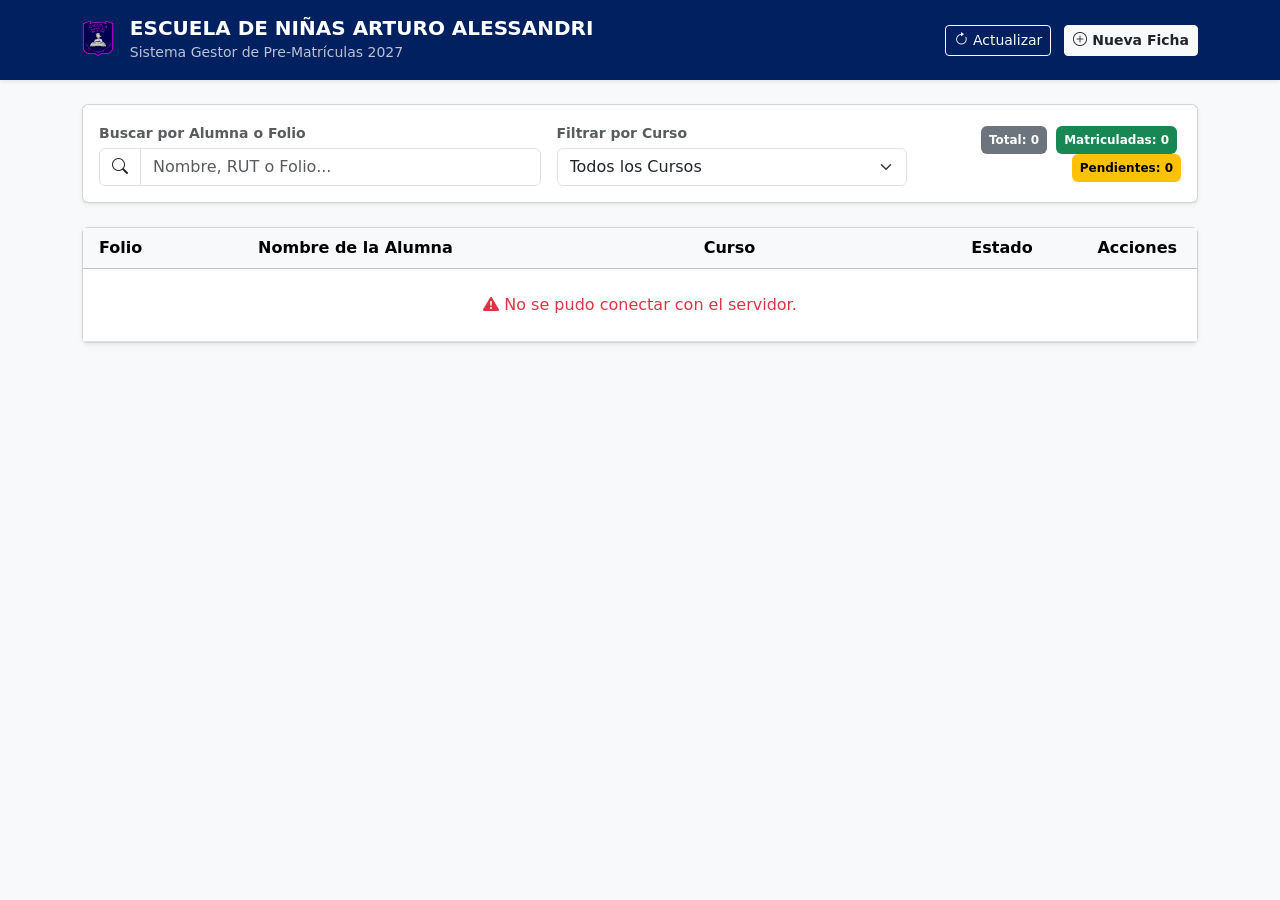
==== src/main/resources/static/editar-matricula.html @ c9eecf64 "feat: subir todo el codigo fuente java" ====
<!DOCTYPE html>
<html lang="es">

<head>
    <meta charset="UTF-8">
    <title>Editar Ficha de Matrícula</title>
    <link href="https://cdn.jsdelivr.net/npm/bootstrap@5.3.0/dist/css/bootstrap.min.css" rel="stylesheet">
    
</head>

<body class="bg-light py-4">
    <div class="container" style="max-width: 900px;">
        <div class="d-flex justify-content-between align-items-center mb-4">
            <h2>Editar Ficha - Folio <span id="txtFolio" class="text-primary">---</span></h2>
            <a href="admin.html" class="btn btn-outline-secondary">Volver al Panel</a>
        </div>

        <form id="formEditar" class="card shadow-sm p-4">
            <!-- SECCIÓN 1: DATOS DE LA ESTUDIANTE -->
            <div class="card mb-4">
                <div class="card-header">1. Datos de la Estudiante</div>
                <div class="card-body row g-3">
                    <div class="col-md-4">
                        <label class="form-label">Curso al que Postula/Matricula *</label>
                        <select class="form-select" id="cursoActual" required>
                            <option value="">Seleccione un curso</option>
                            <option value="PRE-KINDER A">PRE-KINDER A</option>
                            <option value="PRE-KINDER B">PRE-KINDER B</option>
                            <option value="KINDER A">KINDER A</option>
                            <option value="KINDER B">KINDER B</option>
                            <option value="KINDER C">KINDER C</option>
                            <option value="KINDER D">KINDER D</option>
                            <option value="1°A">1°A</option>
                            <option value="1°B">1°B</option>
                            <option value="1°C">1°C</option>
                            <option value="2°A">2°A</option>
                            <option value="2°B">2°B</option>
                            <option value="2°C">2°C</option>
                            <option value="3°A">3°A</option>
                            <option value="3°B">3°B</option>
                            <option value="3°C">3°C</option>
                            <option value="4°A">4°A</option>
                            <option value="4°B">4°B</option>
                            <option value="4°C">4°C</option>
                            <option value="5°A">5°A</option>
                            <option value="5°B">5°B</option>
                            <option value="5°C">5°C</option>
                            <option value="6°A">6°A</option>
                            <option value="6°B">6°B</option>
                            <option value="6°C">6°C</option>
                            <option value="7°A">7°A</option>
                            <option value="7°B">7°B</option>
                            <option value="7°C">7°C</option>
                            <option value="8°A">8°A</option>
                            <option value="8°B">8°B</option>
                            <option value="8°C">8°C</option>
                        </select>
                    </div>
                    <div class="col-md-4">
                        <label class="form-label">RUT / IPE Estudiante *</label>
                        <input type="text" class="form-control rut-input" id="alumnaRut" placeholder="12345678-9"
                            required>
                        <div class="invalid-feedback">RUT inválido.</div>
                    </div>
                    <div class="col-md-4">
                        <label class="form-label">Fecha de Nacimiento *</label>
                        <input type="date" class="form-control" id="alumnaFechaNac" required>
                    </div>
                    <div class="col-md-4">
                        <label class="form-label">Nombres *</label>
                        <input type="text" class="form-control text-uppercase" id="alumnaNombres" required>
                    </div>
                    <div class="col-md-4">
                        <label class="form-label">Apellido Paterno *</label>
                        <input type="text" class="form-control text-uppercase" id="alumnaApellidoP" required>
                    </div>
                    <div class="col-md-4">
                        <label class="form-label">Apellido Materno *</label>
                        <input type="text" class="form-control text-uppercase" id="alumnaApellidoM" required>
                    </div>
                    <div class="col-md-4">
                        <label class="form-label">Dirección (Calle, Número) *</label>
                        <input type="text" class="form-control text-uppercase" id="alumnaDireccion" required>
                    </div>
                    <div class="col-md-4">
                        <label class="form-label">Comuna *</label>
                        <select class="form-select" id="alumnaComuna" required>
                            <option value="">Seleccione su comuna</option>
                            <option value="Alhué">Alhué</option>
                            <option value="Buin">Buin</option>
                            <option value="Calera de Tango">Calera de Tango</option>
                            <option value="Cerrillos">Cerrillos</option>
                            <option value="Cerro Navia">Cerro Navia</option>
                            <option value="Colina">Colina</option>
                            <option value="Conchalí">Conchalí</option>
                            <option value="Curacaví">Curacaví</option>
                            <option value="El Bosque">El Bosque</option>
                            <option value="El Monte">El Monte</option>
                            <option value="Estación Central">Estación Central</option>
                            <option value="Huechuraba">Huechuraba</option>
                            <option value="Independencia">Independencia</option>
                            <option value="Isla de Maipo">Isla de Maipo</option>
                            <option value="La Cisterna">La Cisterna</option>
                            <option value="La Florida">La Florida</option>
                            <option value="La Granja">La Granja</option>
                            <option value="La Pintana">La Pintana</option>
                            <option value="La Reina">La Reina</option>
                            <option value="Lampa">Lampa</option>
                            <option value="Las Condes">Las Condes</option>
                            <option value="Lo Barnechea">Lo Barnechea</option>
                            <option value="Lo Espejo">Lo Espejo</option>
                            <option value="Lo Prado">Lo Prado</option>
                            <option value="Macul">Macul</option>
                            <option value="Maipú">Maipú</option>
                            <option value="María Pinto">María Pinto</option>
                            <option value="Melipilla">Melipilla</option>
                            <option value="Ñuñoa">Ñuñoa</option>
                            <option value="Padre Hurtado">Padre Hurtado</option>
                            <option value="Paine">Paine</option>
                            <option value="Pedro Aguirre Cerda">Pedro Aguirre Cerda</option>
                            <option value="Peñaflor">Peñaflor</option>
                            <option value="Peñalolén">Peñalolén</option>
                            <option value="Pirque">Pirque</option>
                            <option value="Providencia">Providencia</option>
                            <option value="Pudahuel">Pudahuel</option>
                            <option value="Puente Alto">Puente Alto</option>
                            <option value="Quilicura">Quilicura</option>
                            <option value="Quinta Normal">Quinta Normal</option>
                            <option value="Recoleta">Recoleta</option>
                            <option value="Renca">Renca</option>
                            <option value="San Bernardo">San Bernardo</option>
                            <option value="San Joaquín">San Joaquín</option>
                            <option value="San José de Maipo">San José de Maipo</option>
                            <option value="San Miguel">San Miguel</option>
                            <option value="San Pedro">San Pedro</option>
                            <option value="San Ramón">San Ramón</option>
                            <option value="Santiago">Santiago (Comuna Central)</option>
                            <option value="Talagante">Talagante</option>
                            <option value="Tiltil">Tiltil</option>
                            <option value="Vitacura">Vitacura</option>
                        </select>
                    </div>
                    <div class="col-md-4">
                        <label class="form-label">La alumna vive con: *</label>
                        <select class="form-select" id="alumnaViveCon" required>
                            <option value="">Seleccione...</option>
                            <option value="LA MADRE">LA MADRE</option>
                            <option value="EL PADRE">EL PADRE</option>
                            <option value="AMBOS PADRES">AMBOS PADRES</option>
                            <option value="OTRO FAMILIAR">OTRO FAMILIAR</option>
                            <option value="TUTOR LEGAL">TUTOR LEGAL</option>
                        </select>
                    </div>
                </div>
            </div>

            <!-- SECCIÓN 2: APODERADO TITULAR -->
            <div class="card mb-4">
                <div class="card-header">2. Apoderado Titular</div>
                <div class="card-body row g-3">
                    <div class="col-md-4">
                        <label class="form-label">RUT *</label>
                        <input type="text" class="form-control rut-input" id="apoRut" placeholder="12345678-9" required>
                    </div>
                    <div class="col-md-4">
                        <label class="form-label">Nombres *</label>
                        <input type="text" class="form-control text-uppercase" id="apoNombres" required>
                    </div>
                    <div class="col-md-4">
                        <label class="form-label">Apellidos *</label>
                        <input type="text" class="form-control text-uppercase" id="apoApellidos" required>
                    </div>
                    <div class="col-md-4">
                        <label class="form-label">Parentesco *</label>
                        <select class="form-select" id="apoParentesco" required>
                        <option value="">Seleccione un parentesco</option>
                        <option value="MAMA">MAMÁ / MADRE</option>
                        <option value="PAPA">PAPÁ / PADRE</option>
                        <option value="ABUELO/ABUELA">ABUELO/ABUELA</option>
                        <option value="TIO/TIA">TÍO/TÍA</option>
                        <option value="HERMANO/A">HERMANO/A</option>
                        </select>
                    </div>
                    <div class="col-md-4">
                        <label class="form-label">Teléfono / Celular *</label>
                        <input type="text" class="form-control" id="apoTelefono" placeholder="912345678" required>
                    </div>
                    <div class="col-md-4">
                        <label class="form-label">Correo Electrónico *</label>
                        <input type="email" class="form-control" id="apoCorreo" required>
                    </div>
                    <div class="col-md-4">
                        <label class="form-label">Dirección (Calle, Número) *</label>
                        <input type="text" class="form-control text-uppercase" id="apoDireccion" required>
                    </div>
                    <div class="col-md-4">
                        <label class="form-label">Comuna *</label>
                        <select class="form-select" id="apoComuna" required>
                            <option value="">Seleccione su comuna</option>
                            <option value="Alhué">Alhué</option>
                            <option value="Buin">Buin</option>
                            <option value="Calera de Tango">Calera de Tango</option>
                            <option value="Cerrillos">Cerrillos</option>
                            <option value="Cerro Navia">Cerro Navia</option>
                            <option value="Colina">Colina</option>
                            <option value="Conchalí">Conchalí</option>
                            <option value="Curacaví">Curacaví</option>
                            <option value="El Bosque">El Bosque</option>
                            <option value="El Monte">El Monte</option>
                            <option value="Estación Central">Estación Central</option>
                            <option value="Huechuraba">Huechuraba</option>
                            <option value="Independencia">Independencia</option>
                            <option value="Isla de Maipo">Isla de Maipo</option>
                            <option value="La Cisterna">La Cisterna</option>
                            <option value="La Florida">La Florida</option>
                            <option value="La Granja">La Granja</option>
                            <option value="La Pintana">La Pintana</option>
                            <option value="La Reina">La Reina</option>
                            <option value="Lampa">Lampa</option>
                            <option value="Las Condes">Las Condes</option>
                            <option value="Lo Barnechea">Lo Barnechea</option>
                            <option value="Lo Espejo">Lo Espejo</option>
                            <option value="Lo Prado">Lo Prado</option>
                            <option value="Macul">Macul</option>
                            <option value="Maipú">Maipú</option>
                            <option value="María Pinto">María Pinto</option>
                            <option value="Melipilla">Melipilla</option>
                            <option value="Ñuñoa">Ñuñoa</option>
                            <option value="Padre Hurtado">Padre Hurtado</option>
                            <option value="Paine">Paine</option>
                            <option value="Pedro Aguirre Cerda">Pedro Aguirre Cerda</option>
                            <option value="Peñaflor">Peñaflor</option>
                            <option value="Peñalolén">Peñalolén</option>
                            <option value="Pirque">Pirque</option>
                            <option value="Providencia">Providencia</option>
                            <option value="Pudahuel">Pudahuel</option>
                            <option value="Puente Alto">Puente Alto</option>
                            <option value="Quilicura">Quilicura</option>
                            <option value="Quinta Normal">Quinta Normal</option>
                            <option value="Recoleta">Recoleta</option>
                            <option value="Renca">Renca</option>
                            <option value="San Bernardo">San Bernardo</option>
                            <option value="San Joaquín">San Joaquín</option>
                            <option value="San José de Maipo">San José de Maipo</option>
                            <option value="San Miguel">San Miguel</option>
                            <option value="San Pedro">San Pedro</option>
                            <option value="San Ramón">San Ramón</option>
                            <option value="Santiago">Santiago (Comuna Central)</option>
                            <option value="Talagante">Talagante</option>
                            <option value="Tiltil">Tiltil</option>
                            <option value="Vitacura">Vitacura</option>
                        </select>
                    </div>
                </div>
            </div>

            <!-- SECCIÓN 3: APODERADO 2 -->
            <div class="card mb-4">
                <div class="card-header">3. Apoderado 2</div>
                <div class="card-body row g-3">
                    <div class="col-md-4">
                        <label class="form-label">RUT *</label>
                        <input type="text" class="form-control rut-input" id="apoRut2" placeholder="12345678-9"
                            required>
                    </div>
                    <div class="col-md-4">
                        <label class="form-label">Nombres *</label>
                        <input type="text" class="form-control text-uppercase" id="apoNombres2" required>
                    </div>
                    <div class="col-md-4">
                        <label class="form-label">Apellidos *</label>
                        <input type="text" class="form-control text-uppercase" id="apoApellidos2" required>
                    </div>
                    <div class="col-md-4">
                        <label class="form-label">Parentesco *</label>
                        <select class="form-select" id="apoParentesco2" required>
                            <option value="">Seleccione un parentesco</option>
                            <option value="">Seleccione un parentesco</option>
                            <option value="MAMA">MAMÁ / MADRE</option>
                            <option value="PAPA">PAPÁ / PADRE</option>
                            <option value="ABUELO/ABUELA">ABUELO/ABUELA</option>
                            <option value="TIO/TIA">TÍO/TÍA</option>
                            <option value="HERMANO/A">HERMANO/A</option>
                        </select>
                    </div>
                    <div class="col-md-4">
                        <label class="form-label">Teléfono / Celular *</label>
                        <!-- CORREGIDO ID A apoTelefono2 -->
                        <input type="text" class="form-control" id="apoTelefono2" placeholder="912345678" required>
                    </div>
                    <div class="col-md-4">
                        <label class="form-label">Correo Electrónico *</label>
                        <!-- CORREGIDO ID A apoCorreo2 -->
                        <input type="email" class="form-control" id="apoCorreo2" required>
                    </div>
                    <div class="col-md-4">
                        <label class="form-label">Dirección (Calle, Número) *</label>
                        <input type="text" class="form-control text-uppercase" id="apoDireccion2" required>
                    </div>
                    <div class="col-md-4">
                        <label class="form-label">Comuna *</label>
                        <select class="form-select" id="apoComuna2" required>
                            <option value="">Seleccione su comuna</option>
                            <option value="Alhué">Alhué</option>
                            <option value="Buin">Buin</option>
                            <option value="Calera de Tango">Calera de Tango</option>
                            <option value="Cerrillos">Cerrillos</option>
                            <option value="Cerro Navia">Cerro Navia</option>
                            <option value="Colina">Colina</option>
                            <option value="Conchalí">Conchalí</option>
                            <option value="Curacaví">Curacaví</option>
                            <option value="El Bosque">El Bosque</option>
                            <option value="El Monte">El Monte</option>
                            <option value="Estación Central">Estación Central</option>
                            <option value="Huechuraba">Huechuraba</option>
                            <option value="Independencia">Independencia</option>
                            <option value="Isla de Maipo">Isla de Maipo</option>
                            <option value="La Cisterna">La Cisterna</option>
                            <option value="La Florida">La Florida</option>
                            <option value="La Granja">La Granja</option>
                            <option value="La Pintana">La Pintana</option>
                            <option value="La Reina">La Reina</option>
                            <option value="Lampa">Lampa</option>
                            <option value="Las Condes">Las Condes</option>
                            <option value="Lo Barnechea">Lo Barnechea</option>
                            <option value="Lo Espejo">Lo Espejo</option>
                            <option value="Lo Prado">Lo Prado</option>
                            <option value="Macul">Macul</option>
                            <option value="Maipú">Maipú</option>
                            <option value="María Pinto">María Pinto</option>
                            <option value="Melipilla">Melipilla</option>
                            <option value="Ñuñoa">Ñuñoa</option>
                            <option value="Padre Hurtado">Padre Hurtado</option>
                            <option value="Paine">Paine</option>
                            <option value="Pedro Aguirre Cerda">Pedro Aguirre Cerda</option>
                            <option value="Peñaflor">Peñaflor</option>
                            <option value="Peñalolén">Peñalolén</option>
                            <option value="Pirque">Pirque</option>
                            <option value="Providencia">Providencia</option>
                            <option value="Pudahuel">Pudahuel</option>
                            <option value="Puente Alto">Puente Alto</option>
                            <option value="Quilicura">Quilicura</option>
                            <option value="Quinta Normal">Quinta Normal</option>
                            <option value="Recoleta">Recoleta</option>
                            <option value="Renca">Renca</option>
                            <option value="San Bernardo">San Bernardo</option>
                            <option value="San Joaquín">San Joaquín</option>
                            <option value="San José de Maipo">San José de Maipo</option>
                            <option value="San Miguel">San Miguel</option>
                            <option value="San Pedro">San Pedro</option>
                            <option value="San Ramón">San Ramón</option>
                            <option value="Santiago">Santiago (Comuna Central)</option>
                            <option value="Talagante">Talagante</option>
                            <option value="Tiltil">Tiltil</option>
                            <option value="Vitacura">Vitacura</option>
                        </select>
                    </div>
                </div>
            </div>

            <!-- SECCIÓN 4: DATOS DE LA MADRE -->
            <div class="card mb-4">
                <div class="card-header">4. Datos de la Madre</div>
                <div class="card-body row g-3">
                    <div class="col-md-4">
                        <label class="form-label">RUT</label>
                        <input type="text" class="form-control rut-input" id="madreRut">
                    </div>
                    <div class="col-md-4">
                        <label class="form-label">Nombres</label>
                        <input type="text" class="form-control text-uppercase" id="madreNombres">
                    </div>
                    <div class="col-md-4">
                        <label class="form-label">Apellidos</label>
                        <input type="text" class="form-control text-uppercase" id="madreApellidos">
                    </div>
                    <div class="col-md-4">
                        <label class="form-label">Teléfono / Celular</label>
                        <input type="text" class="form-control" id="madreTelefono">
                    </div>
                    <div class="col-md-4">
                        <label class="form-label">Dirección (Calle, Número) *</label>
                        <input type="text" class="form-control text-uppercase" id="madreDireccion" required>
                    </div>
                    <div class="col-md-4">
                        <label class="form-label">Comuna *</label>
                        <select class="form-select" id="madreComuna" required>
                            <option value="">Seleccione su comuna</option>
                            <option value="Alhué">Alhué</option>
                            <option value="Buin">Buin</option>
                            <option value="Calera de Tango">Calera de Tango</option>
                            <option value="Cerrillos">Cerrillos</option>
                            <option value="Cerro Navia">Cerro Navia</option>
                            <option value="Colina">Colina</option>
                            <option value="Conchalí">Conchalí</option>
                            <option value="Curacaví">Curacaví</option>
                            <option value="El Bosque">El Bosque</option>
                            <option value="El Monte">El Monte</option>
                            <option value="Estación Central">Estación Central</option>
                            <option value="Huechuraba">Huechuraba</option>
                            <option value="Independencia">Independencia</option>
                            <option value="Isla de Maipo">Isla de Maipo</option>
                            <option value="La Cisterna">La Cisterna</option>
                            <option value="La Florida">La Florida</option>
                            <option value="La Granja">La Granja</option>
                            <option value="La Pintana">La Pintana</option>
                            <option value="La Reina">La Reina</option>
                            <option value="Lampa">Lampa</option>
                            <option value="Las Condes">Las Condes</option>
                            <option value="Lo Barnechea">Lo Barnechea</option>
                            <option value="Lo Espejo">Lo Espejo</option>
                            <option value="Lo Prado">Lo Prado</option>
                            <option value="Macul">Macul</option>
                            <option value="Maipú">Maipú</option>
                            <option value="María Pinto">María Pinto</option>
                            <option value="Melipilla">Melipilla</option>
                            <option value="Ñuñoa">Ñuñoa</option>
                            <option value="Padre Hurtado">Padre Hurtado</option>
                            <option value="Paine">Paine</option>
                            <option value="Pedro Aguirre Cerda">Pedro Aguirre Cerda</option>
                            <option value="Peñaflor">Peñaflor</option>
                            <option value="Peñalolén">Peñalolén</option>
                            <option value="Pirque">Pirque</option>
                            <option value="Providencia">Providencia</option>
                            <option value="Pudahuel">Pudahuel</option>
                            <option value="Puente Alto">Puente Alto</option>
                            <option value="Quilicura">Quilicura</option>
                            <option value="Quinta Normal">Quinta Normal</option>
                            <option value="Recoleta">Recoleta</option>
                            <option value="Renca">Renca</option>
                            <option value="San Bernardo">San Bernardo</option>
                            <option value="San Joaquín">San Joaquín</option>
                            <option value="San José de Maipo">San José de Maipo</option>
                            <option value="San Miguel">San Miguel</option>
                            <option value="San Pedro">San Pedro</option>
                            <option value="San Ramón">San Ramón</option>
                            <option value="Santiago">Santiago (Comuna Central)</option>
                            <option value="Talagante">Talagante</option>
                            <option value="Tiltil">Tiltil</option>
                            <option value="Vitacura">Vitacura</option>
                        </select>
                    </div>
                </div>
            </div>

            <!-- SECCIÓN 5: DATOS DEL PADRE -->
            <div class="card mb-4">
                <div class="card-header">5. Datos del Padre</div>
                <div class="card-body row g-3">
                    <div class="col-md-4">
                        <label class="form-label">RUT</label>
                        <input type="text" class="form-control rut-input" id="padreRut">
                    </div>
                    <div class="col-md-4">
                        <label class="form-label">Nombres</label>
                        <input type="text" class="form-control text-uppercase" id="padreNombres">
                    </div>
                    <div class="col-md-4">
                        <label class="form-label">Apellidos</label>
                        <input type="text" class="form-control text-uppercase" id="padreApellidos">
                    </div>
                    <div class="col-md-4">
                        <label class="form-label">Teléfono / Celular</label>
                        <input type="text" class="form-control" id="padreTelefono">
                    </div>
                    <div class="col-md-4">
                        <label class="form-label">Dirección (Calle, Número) *</label>
                        <input type="text" class="form-control text-uppercase" id="padreDireccion" required>
                    </div>
                    <div class="col-md-4">
                        <label class="form-label">Comuna *</label>
                        <select class="form-select" id="padreComuna" required>
                            <option value="">Seleccione su comuna</option>
                            <option value="Alhué">Alhué</option>
                            <option value="Buin">Buin</option>
                            <option value="Calera de Tango">Calera de Tango</option>
                            <option value="Cerrillos">Cerrillos</option>
                            <option value="Cerro Navia">Cerro Navia</option>
                            <option value="Colina">Colina</option>
                            <option value="Conchalí">Conchalí</option>
                            <option value="Curacaví">Curacaví</option>
                            <option value="El Bosque">El Bosque</option>
                            <option value="El Monte">El Monte</option>
                            <option value="Estación Central">Estación Central</option>
                            <option value="Huechuraba">Huechuraba</option>
                            <option value="Independencia">Independencia</option>
                            <option value="Isla de Maipo">Isla de Maipo</option>
                            <option value="La Cisterna">La Cisterna</option>
                            <option value="La Florida">La Florida</option>
                            <option value="La Granja">La Granja</option>
                            <option value="La Pintana">La Pintana</option>
                            <option value="La Reina">La Reina</option>
                            <option value="Lampa">Lampa</option>
                            <option value="Las Condes">Las Condes</option>
                            <option value="Lo Barnechea">Lo Barnechea</option>
                            <option value="Lo Espejo">Lo Espejo</option>
                            <option value="Lo Prado">Lo Prado</option>
                            <option value="Macul">Macul</option>
                            <option value="Maipú">Maipú</option>
                            <option value="María Pinto">María Pinto</option>
                            <option value="Melipilla">Melipilla</option>
                            <option value="Ñuñoa">Ñuñoa</option>
                            <option value="Padre Hurtado">Padre Hurtado</option>
                            <option value="Paine">Paine</option>
                            <option value="Pedro Aguirre Cerda">Pedro Aguirre Cerda</option>
                            <option value="Peñaflor">Peñaflor</option>
                            <option value="Peñalolén">Peñalolén</option>
                            <option value="Pirque">Pirque</option>
                            <option value="Providencia">Providencia</option>
                            <option value="Pudahuel">Pudahuel</option>
                            <option value="Puente Alto">Puente Alto</option>
                            <option value="Quilicura">Quilicura</option>
                            <option value="Quinta Normal">Quinta Normal</option>
                            <option value="Recoleta">Recoleta</option>
                            <option value="Renca">Renca</option>
                            <option value="San Bernardo">San Bernardo</option>
                            <option value="San Joaquín">San Joaquín</option>
                            <option value="San José de Maipo">San José de Maipo</option>
                            <option value="San Miguel">San Miguel</option>
                            <option value="San Pedro">San Pedro</option>
                            <option value="San Ramón">San Ramón</option>
                            <option value="Santiago">Santiago (Comuna Central)</option>
                            <option value="Talagante">Talagante</option>
                            <option value="Tiltil">Tiltil</option>
                            <option value="Vitacura">Vitacura</option>
                        </select>
                    </div>
                </div>
            </div>

            <!-- SECCIÓN 6: PERSONA AUTORIZADA PARA RETIRAR A LA ESTUDIANTE -->
            <div class="card mb-4">
                <div class="card-header">6. Persona Autorizada para Retirar a la Estudiante</div>
                <div class="card-body row g-3">
                    <div class="col-12 mb-2">
                        <p class="text-muted small mb-0">Indique los datos del adulto responsable de retirar a la
                            estudiante al finalizar la jornada escolar. Si se retira en transporte escolar por favor
                            indique los datos del conductor.</p>
                    </div>
                    <div class="col-md-4">
                        <label class="form-label">RUT *</label>
                        <input type="text" class="form-control rut-input" id="retiraRut" required>
                    </div>
                    <div class="col-md-8">
                        <label class="form-label">Nombres y Apellidos *</label>
                        <input type="text" class="form-control text-uppercase" id="retiraNombreCompleto" required>
                    </div>
                    <div class="col-md-4">
                        <label class="form-label">Parentesco *</label>
                        <select class="form-select" id="retiraParentesco" required>
                            <option value="">Seleccione un parentesco</option>
                            <option value="MAMA">MAMÁ / MADRE</option>
                            <option value="PAPA">PAPÁ / PADRE</option>
                            <option value="ABUELO/ABUELA">ABUELO/ABUELA</option>
                            <option value="TIO/TIA">TÍO/TÍA</option>
                            <option value="HERMANO/A">HERMANO/A</option>
                        </select>
                    </div>
                    <div class="col-md-6">
                        <label class="form-label">Teléfono / Celular *</label>
                        <input type="text" class="form-control" id="retiraTelefono" required>
                    </div>

                </div>
            </div>

            <!-- SECCIÓN 7: INFORMACIÓN MÉDICA -->
            <div class="card mb-4">
                <div class="card-header">7. Información Médica</div>
                <div class="card-body row g-3">
                    <div class="col-md-4">
                        <label class="form-label">¿Presenta Alergias? *</label>
                        <select class="form-select" id="esAlergica" required>
                            <option value="">Seleccione...</option>
                            <option value="false">No</option>
                            <option value="true">Sí</option>
                        </select>
                    </div>
                    <div class="col-md-8">
                        <label class="form-label">Detalle de Alergias</label>
                        <input type="text" class="form-control text-uppercase" id="detalleAlergias"
                            placeholder="Especifique alergias (ej. Medicamentos, Alimentos, Polen)" disabled>
                    </div>

                    <div class="col-md-4">
                        <label class="form-label">¿Toma Medicamento Permanente? *</label>
                        <select class="form-select" id="tomaMedicamentos" required>
                            <option value="">Seleccione...</option>
                            <option value="false">No</option>
                            <option value="true">Sí</option>
                        </select>
                    </div>
                    <div class="col-md-8">
                        <label class="form-label">Detalle de Medicamentos y Dosis</label>
                        <input type="text" class="form-control text-uppercase" id="detalleMedicamentos"
                            placeholder="Especifique nombre del medicamento, dosis y horarios" disabled>
                    </div>

                    <div class="col-12">
                        <label class="form-label">Condición Médica Adicional / Diagnósticos</label>
                        <textarea class="form-control text-uppercase" id="condicionMedicaAdicional" rows="2"
                            placeholder="Indique alguna condición médica, diagnóstico o cuidado especial (ej. Asma, Diabetes, Epilepsia, TDAH, etc.)"></textarea>
                    </div>
                </div>
            </div>

            <!-- BOTONES ACCIÓN -->
            <div class="d-flex justify-content-end gap-2 mt-4 pt-3 border-top">
                <a href="admin.html" class="btn btn-secondary">Cancelar</a>
                <button type="submit" class="btn btn-primary px-4">Guardar Cambios</button>
            </div>
        </form>
    </div>

    <script>
        const idMatricula = new URLSearchParams(window.location.search).get('id');

        /**
         * Asigna valor a un campo HTML. Si es un <select>, realiza una búsqueda 
         * insensible a mayúsculas/minúsculas para garantizar la pre-selección correcta.
         */
        function setVal(id, val) {
    const el = document.getElementById(id);
    if (!el) return;

    const cleanVal = (val !== null && val !== undefined) ? String(val).trim() : '';

    if (el.tagName === 'SELECT') {
        el.value = cleanVal;

        // Si no seleccionó nada por diferencia de tildes o formato (ej. MAMÁ vs MAMA, MADRE vs MAMA)
        if (cleanVal && el.selectedIndex <= 0) {
            // Función auxiliar para quitar tildes y normalizar
            const normalizeStr = (str) => 
                str.normalize("NFD")
                   .replace(/[\u0300-\u036f]/g, "")
                   .toUpperCase()
                   .replace("MADRE", "MAMA")
                   .replace("PADRE", "PAPA");

            const targetVal = normalizeStr(cleanVal);

            for (let i = 0; i < el.options.length; i++) {
                const optVal = normalizeStr(el.options[i].value);
                if (optVal === targetVal) {
                    el.selectedIndex = i;
                    break;
                }
            }
        }
    } else {
        el.value = cleanVal;
    }
}

        function getVal(id) {
            const el = document.getElementById(id);
            return el ? el.value : '';
        }

        document.addEventListener('DOMContentLoaded', async () => {
            if (!idMatricula) {
                alert('Matrícula no encontrada.');
                window.location.href = 'admin.html';
                return;
            }

            try {
                const res = await fetch(`/api/matriculas/${idMatricula}`);
                if (!res.ok) throw new Error('Error al cargar la matrícula');
                const m = await res.json();

                // Folio y Curso
                const txtFolioEl = document.getElementById('txtFolio');
                if (txtFolioEl) txtFolioEl.innerText = m.numeroMatricula || '---';
                setVal('cursoActual', m.cursoActual);

                // Alumna
                const alu = m.alumna || {};
                setVal('alumnaNombres', alu.nombres);
                setVal('alumnaApellidoP', alu.apellidoPaterno);
                setVal('alumnaApellidoM', alu.apellidoMaterno);
                setVal('alumnaRut', alu.rut);
                setVal('alumnaFechaNac', alu.fechaNacimiento);
                setVal('alumnaViveCon', alu.viveCon);
                setVal('alumnaDireccion', alu.direccion);
                setVal('alumnaComuna', alu.comuna);

                // Apoderado 1
                const apo1 = m.apoderadoTitular || {};
                setVal('apoNombres', apo1.nombres);
                setVal('apoApellidos', apo1.apellidos);
                setVal('apoRut', apo1.rut);
                setVal('apoParentesco', apo1.parentesco);
                setVal('apoTelefono', apo1.telefono);
                setVal('apoCorreo', apo1.correo);
                setVal('apoDireccion', apo1.direccion);
                setVal('apoComuna', apo1.comuna);

                // Apoderado 2
                const apo2 = m.apoderadoSuplente || {};
                setVal('apoNombres2', apo2.nombres);
                setVal('apoApellidos2', apo2.apellidos);
                setVal('apoRut2', apo2.rut);
                setVal('apoParentesco2', apo2.parentesco);
                setVal('apoTelefono2', apo2.telefono);
                setVal("apoCorreo2", apo2.correo);
                setVal('apoDireccion2', apo2.direccion);
                setVal('apoComuna2', apo2.comuna);

                // Madre
                const madre = m.madre || {};
                setVal('madreRut', madre.rut);
                setVal('madreNombres', madre.nombres);
                setVal('madreApellidos', madre.apellidos);
                setVal('madreTelefono', madre.telefono1 || madre.telefono);
                setVal('madreDireccion', madre.direccion);
                setVal('madreComuna', madre.comuna);

                // Padre
                const padre = m.padre || {};
                setVal('padreRut', padre.rut);
                setVal('padreNombres', padre.nombres);
                setVal('padreApellidos', padre.apellidos);
                setVal('padreTelefono', padre.telefono1 || padre.telefono);
                setVal('padreDireccion', padre.direccion);
                setVal('padreComuna', padre.comuna);

                // Persona Autorizada Retiro
                const ret = m.autorizadosRetiro;
                setVal('retiraRut', ret.rut);
                setVal('retiraNombreCompleto', ret.nombreCompleto || ret.nombres);
                setVal('retiraParentesco', ret.parentescoFurgon);
                setVal('retiraTelefono', ret.telefono || ret.telefono1);

                // Ficha Médica
                const fm = m.fichaMedica || {};
                const checkAlerg = document.getElementById('esAlergica');
                if (checkAlerg) checkAlerg.checked = !!fm.esAlergica;
                setVal("esAlergica", fm.esAlergica);
                setVal('detalleAlergias', fm.detalleAlergias);

                const checkMed = document.getElementById('tomaMedicamentos');
                if (checkMed) checkMed.checked = !!fm.tomaMedicamentos;
                setVal("tomaMedicamentos",fm.tomaMedicamentos)
                setVal('detalleMedicamentos', fm.detalleMedicamentos);
                setVal('condicionMedicaAdicional', fm.condicionMedicaAdicional);

            } catch (err) {
                console.error("Error al cargar ficha:", err);
                alert('Error al obtener los datos de la matrícula.');
            }
        });

        document.getElementById('formEditar').addEventListener('submit', async (e) => {
            e.preventDefault();

            const dto = {
                cursoActual: getVal('cursoActual'),
                alumna: {
                    nombres: getVal('alumnaNombres'),
                    apellidoPaterno: getVal('alumnaApellidoP'),
                    apellidoMaterno: getVal('alumnaApellidoM'),
                    rut: getVal('alumnaRut'),
                    fechaNacimiento: getVal('alumnaFechaNac'),
                    viveCon: getVal('alumnaViveCon'),
                    direccion: getVal('alumnaDireccion'),
                    comuna: getVal('alumnaComuna')
                },
                apoderadoTitular: {
                    nombres: getVal('apoNombres'),
                    apellidos: getVal('apoApellidos'),
                    rut: getVal('apoRut'),
                    parentesco: getVal('apoParentesco'),
                    telefono1: getVal('apoTel'),
                    correoElectronico: getVal('apoCorreo'),
                    direccion: getVal('apoDireccion'),
                    comuna: getVal('apoComuna')
                },
                apoderadoSuplente: {
                    nombres: getVal('apoNombres2'),
                    apellidos: getVal('apoApellidos2'),
                    rut: getVal('apoRut2'),
                    parentesco: getVal('apoParentesco2'),
                    telefono1: getVal('apoTel2'),
                    direccion: getVal('apoDireccion2'),
                    comuna: getVal('apoComuna2')
                },
                madre: {
                    rut: getVal('madreRut'),
                    nombres: getVal('madreNombres'),
                    apellidos: getVal('madreApellidos'),
                    telefono1: getVal('madreTelefono'),
                    direccion: getVal('madreDireccion'),
                    comuna: getVal('madreComuna')
                },
                padre: {
                    rut: getVal('padreRut'),
                    nombres: getVal('padreNombres'),
                    apellidos: getVal('padreApellidos'),
                    telefono1: getVal('padreTelefono'),
                    direccion: getVal('padreDireccion'),
                    comuna: getVal('padreComuna')
                },
                personaAutorizadaRetiro: {
                    rut: getVal('retiraRut'),
                    nombreCompleto: getVal('retiraNombreCompleto'),
                    parentesco: getVal('retiraParentesco'),
                    telefono: getVal('retiraTelefono')
                },
                fichaMedica: {
                    esAlergica: document.getElementById('medAlergica') ? document.getElementById('medAlergica').checked : false,
                    detalleAlergias: getVal('medAlergiasDetalle'),
                    tomaMedicamentos: document.getElementById('medMedicamentos') ? document.getElementById('medMedicamentos').checked : false,
                    detalleMedicamentos: getVal('medMedicamentosDetalle'),
                    condicionMedicaAdicional: getVal('medCondicion')
                }
            };

            try {
                const res = await fetch(`/api/matriculas/${idMatricula}`, {
                    method: 'PUT',
                    headers: { 'Content-Type': 'application/json' },
                    body: JSON.stringify(dto)
                });

                if (res.ok) {
                    alert('Ficha actualizada correctamente.');
                    window.location.href = 'admin.html';
                } else {
                    const errorData = await res.json();
                    alert('Error al actualizar: ' + (errorData.mensaje || 'Error del servidor'));
                }
            } catch (err) {
                alert('Error de conexión al actualizar la ficha.');
            }
        });
    </script>
</body>

</html>
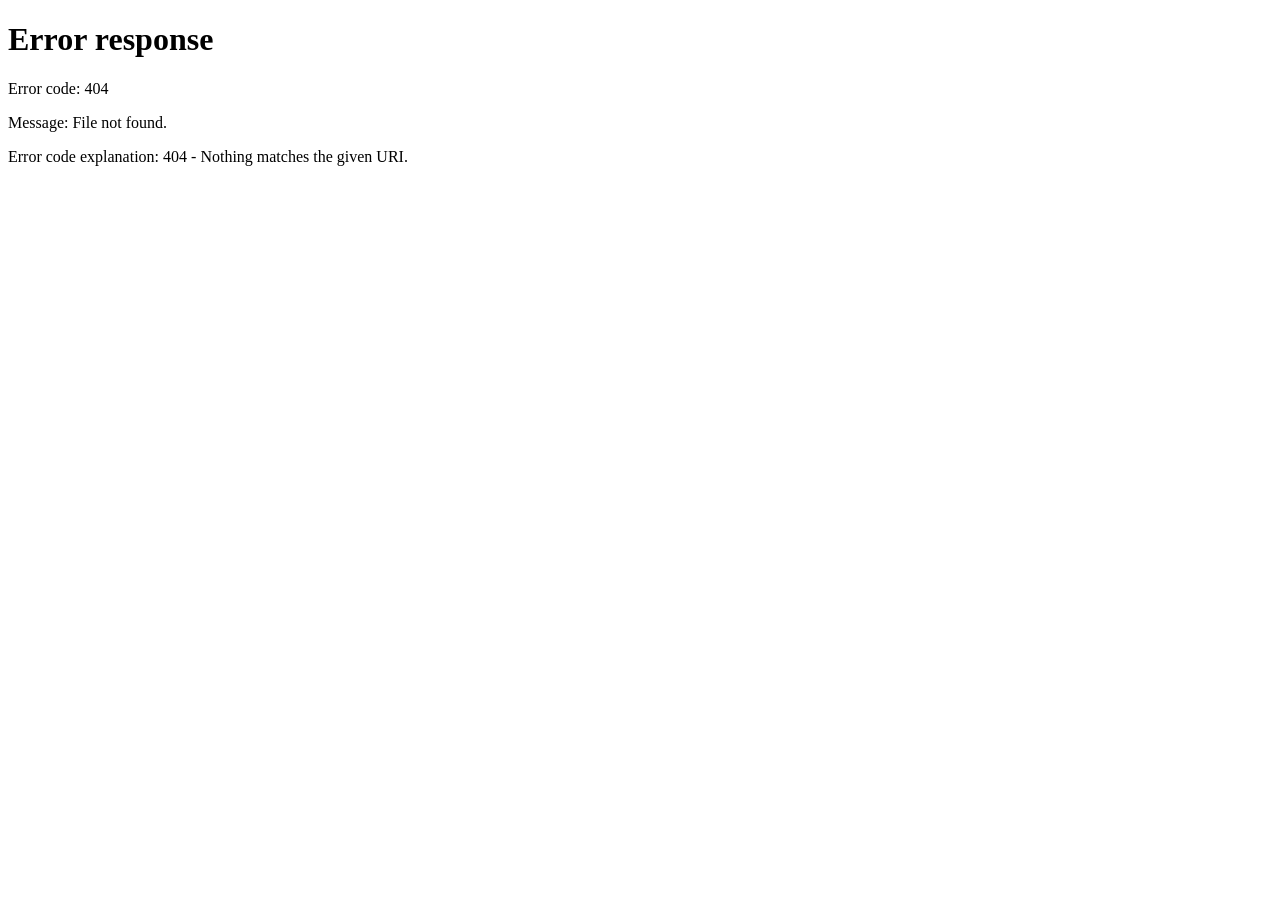
==== commit d310d014: "version 2 errores corregidos" ====
--- a/src/main/resources/static/editar-matricula.html
+++ b/src/main/resources/static/editar-matricula.html
@@ -3,836 +3,1066 @@
 
 <head>
     <meta charset="UTF-8">
+    <meta name="viewport" content="width=device-width, initial-scale=1.0">
     <title>Editar Ficha de Matrícula</title>
-    <link href="https://cdn.jsdelivr.net/npm/bootstrap@5.3.0/dist/css/bootstrap.min.css" rel="stylesheet">
-    
+    <!-- Bootstrap 5 CSS -->
+    <link href="https://cdn.jsdelivr.net/npm/bootstrap@5.3.2/dist/css/bootstrap.min.css" rel="stylesheet">
+    <!-- Hoja de estilo personalizada -->
+    <link rel="stylesheet" href="/css/styles.css">
 </head>
 
-<body class="bg-light py-4">
-    <div class="container" style="max-width: 900px;">
+<body class="bg-light">
+
+    <div class="container py-4">
         <div class="d-flex justify-content-between align-items-center mb-4">
-            <h2>Editar Ficha - Folio <span id="txtFolio" class="text-primary">---</span></h2>
-            <a href="admin.html" class="btn btn-outline-secondary">Volver al Panel</a>
+            <div>
+                <h3 class="fw-bold mb-0" style="color: var(--azul-marino);">Edición de Ficha de Matrícula</h3>
+                <span class="fs-5 text-muted">Matrícula N°: <strong id="lblNumeroMatricula"
+                        style="color: var(--rosado-institucional);">-</strong></span>
+            </div>
+            <a href="admin-dashboard.html" class="btn btn-outline-secondary">
+                <i class="bi bi-arrow-left"></i> Volver al Panel
+            </a>
         </div>
 
-        <form id="formEditar" class="card shadow-sm p-4">
-            <!-- SECCIÓN 1: DATOS DE LA ESTUDIANTE -->
+        <form id="formEditarMatricula" class="needs-validation" novalidate>
+            <input type="hidden" id="matriculaId">
+
+            <!-- 1. DATOS ACADÉMICOS -->
             <div class="card mb-4">
-                <div class="card-header">1. Datos de la Estudiante</div>
-                <div class="card-body row g-3">
-                    <div class="col-md-4">
-                        <label class="form-label">Curso al que Postula/Matricula *</label>
-                        <select class="form-select" id="cursoActual" required>
-                            <option value="">Seleccione un curso</option>
-                            <option value="PRE-KINDER A">PRE-KINDER A</option>
-                            <option value="PRE-KINDER B">PRE-KINDER B</option>
-                            <option value="KINDER A">KINDER A</option>
-                            <option value="KINDER B">KINDER B</option>
-                            <option value="KINDER C">KINDER C</option>
-                            <option value="KINDER D">KINDER D</option>
-                            <option value="1°A">1°A</option>
-                            <option value="1°B">1°B</option>
-                            <option value="1°C">1°C</option>
-                            <option value="2°A">2°A</option>
-                            <option value="2°B">2°B</option>
-                            <option value="2°C">2°C</option>
-                            <option value="3°A">3°A</option>
-                            <option value="3°B">3°B</option>
-                            <option value="3°C">3°C</option>
-                            <option value="4°A">4°A</option>
-                            <option value="4°B">4°B</option>
-                            <option value="4°C">4°C</option>
-                            <option value="5°A">5°A</option>
-                            <option value="5°B">5°B</option>
-                            <option value="5°C">5°C</option>
-                            <option value="6°A">6°A</option>
-                            <option value="6°B">6°B</option>
-                            <option value="6°C">6°C</option>
-                            <option value="7°A">7°A</option>
-                            <option value="7°B">7°B</option>
-                            <option value="7°C">7°C</option>
-                            <option value="8°A">8°A</option>
-                            <option value="8°B">8°B</option>
-                            <option value="8°C">8°C</option>
-                        </select>
-                    </div>
-                    <div class="col-md-4">
-                        <label class="form-label">RUT / IPE Estudiante *</label>
-                        <input type="text" class="form-control rut-input" id="alumnaRut" placeholder="12345678-9"
-                            required>
-                        <div class="invalid-feedback">RUT inválido.</div>
-                    </div>
-                    <div class="col-md-4">
-                        <label class="form-label">Fecha de Nacimiento *</label>
-                        <input type="date" class="form-control" id="alumnaFechaNac" required>
-                    </div>
-                    <div class="col-md-4">
-                        <label class="form-label">Nombres *</label>
-                        <input type="text" class="form-control text-uppercase" id="alumnaNombres" required>
-                    </div>
-                    <div class="col-md-4">
-                        <label class="form-label">Apellido Paterno *</label>
-                        <input type="text" class="form-control text-uppercase" id="alumnaApellidoP" required>
-                    </div>
-                    <div class="col-md-4">
-                        <label class="form-label">Apellido Materno *</label>
-                        <input type="text" class="form-control text-uppercase" id="alumnaApellidoM" required>
-                    </div>
-                    <div class="col-md-4">
-                        <label class="form-label">Dirección (Calle, Número) *</label>
-                        <input type="text" class="form-control text-uppercase" id="alumnaDireccion" required>
-                    </div>
-                    <div class="col-md-4">
-                        <label class="form-label">Comuna *</label>
-                        <select class="form-select" id="alumnaComuna" required>
-                            <option value="">Seleccione su comuna</option>
-                            <option value="Alhué">Alhué</option>
-                            <option value="Buin">Buin</option>
-                            <option value="Calera de Tango">Calera de Tango</option>
-                            <option value="Cerrillos">Cerrillos</option>
-                            <option value="Cerro Navia">Cerro Navia</option>
-                            <option value="Colina">Colina</option>
-                            <option value="Conchalí">Conchalí</option>
-                            <option value="Curacaví">Curacaví</option>
-                            <option value="El Bosque">El Bosque</option>
-                            <option value="El Monte">El Monte</option>
-                            <option value="Estación Central">Estación Central</option>
-                            <option value="Huechuraba">Huechuraba</option>
-                            <option value="Independencia">Independencia</option>
-                            <option value="Isla de Maipo">Isla de Maipo</option>
-                            <option value="La Cisterna">La Cisterna</option>
-                            <option value="La Florida">La Florida</option>
-                            <option value="La Granja">La Granja</option>
-                            <option value="La Pintana">La Pintana</option>
-                            <option value="La Reina">La Reina</option>
-                            <option value="Lampa">Lampa</option>
-                            <option value="Las Condes">Las Condes</option>
-                            <option value="Lo Barnechea">Lo Barnechea</option>
-                            <option value="Lo Espejo">Lo Espejo</option>
-                            <option value="Lo Prado">Lo Prado</option>
-                            <option value="Macul">Macul</option>
-                            <option value="Maipú">Maipú</option>
-                            <option value="María Pinto">María Pinto</option>
-                            <option value="Melipilla">Melipilla</option>
-                            <option value="Ñuñoa">Ñuñoa</option>
-                            <option value="Padre Hurtado">Padre Hurtado</option>
-                            <option value="Paine">Paine</option>
-                            <option value="Pedro Aguirre Cerda">Pedro Aguirre Cerda</option>
-                            <option value="Peñaflor">Peñaflor</option>
-                            <option value="Peñalolén">Peñalolén</option>
-                            <option value="Pirque">Pirque</option>
-                            <option value="Providencia">Providencia</option>
-                            <option value="Pudahuel">Pudahuel</option>
-                            <option value="Puente Alto">Puente Alto</option>
-                            <option value="Quilicura">Quilicura</option>
-                            <option value="Quinta Normal">Quinta Normal</option>
-                            <option value="Recoleta">Recoleta</option>
-                            <option value="Renca">Renca</option>
-                            <option value="San Bernardo">San Bernardo</option>
-                            <option value="San Joaquín">San Joaquín</option>
-                            <option value="San José de Maipo">San José de Maipo</option>
-                            <option value="San Miguel">San Miguel</option>
-                            <option value="San Pedro">San Pedro</option>
-                            <option value="San Ramón">San Ramón</option>
-                            <option value="Santiago">Santiago (Comuna Central)</option>
-                            <option value="Talagante">Talagante</option>
-                            <option value="Tiltil">Tiltil</option>
-                            <option value="Vitacura">Vitacura</option>
-                        </select>
-                    </div>
-                    <div class="col-md-4">
-                        <label class="form-label">La alumna vive con: *</label>
-                        <select class="form-select" id="alumnaViveCon" required>
-                            <option value="">Seleccione...</option>
-                            <option value="LA MADRE">LA MADRE</option>
-                            <option value="EL PADRE">EL PADRE</option>
-                            <option value="AMBOS PADRES">AMBOS PADRES</option>
-                            <option value="OTRO FAMILIAR">OTRO FAMILIAR</option>
-                            <option value="TUTOR LEGAL">TUTOR LEGAL</option>
-                        </select>
+                <div class="card-header">1. Datos Académicos</div>
+                <div class="card-body">
+                    <div class="row g-3">
+                        <div class="col-md-6">
+                            <label class="form-label fw-bold" for="cursoActual">Curso Actual *</label>
+                            <select class="form-select" id="cursoActual" required>
+                                <option value="">Seleccione curso...</option>
+                                <option value="Pre-Kínder">Pre-Kínder</option>
+                                <option value="Kínder">Kínder</option>
+                                <option value="1° Básico">1° Básico</option>
+                                <option value="2° Básico">2° Básico</option>
+                                <option value="3° Básico">3° Básico</option>
+                                <option value="4° Básico">4° Básico</option>
+                                <option value="5° Básico">5° Básico</option>
+                                <option value="6° Básico">6° Básico</option>
+                                <option value="7° Básico">7° Básico</option>
+                                <option value="8° Básico">8° Básico</option>
+                            </select>
+                            <div class="invalid-feedback">Seleccione el curso actual.</div>
+                        </div>
+                        <div class="col-md-6">
+                            <label class="form-label fw-bold" for="cursoPostulacion">Curso de Postulación 2027</label>
+                            <input type="text" class="form-control" id="cursoPostulacion" readonly disabled>
+                        </div>
                     </div>
                 </div>
             </div>
 
-            <!-- SECCIÓN 2: APODERADO TITULAR -->
+            <!-- 2. DATOS DE LA ESTUDIANTE -->
             <div class="card mb-4">
-                <div class="card-header">2. Apoderado Titular</div>
-                <div class="card-body row g-3">
-                    <div class="col-md-4">
-                        <label class="form-label">RUT *</label>
-                        <input type="text" class="form-control rut-input" id="apoRut" placeholder="12345678-9" required>
-                    </div>
-                    <div class="col-md-4">
-                        <label class="form-label">Nombres *</label>
-                        <input type="text" class="form-control text-uppercase" id="apoNombres" required>
-                    </div>
-                    <div class="col-md-4">
-                        <label class="form-label">Apellidos *</label>
-                        <input type="text" class="form-control text-uppercase" id="apoApellidos" required>
-                    </div>
-                    <div class="col-md-4">
-                        <label class="form-label">Parentesco *</label>
-                        <select class="form-select" id="apoParentesco" required>
-                        <option value="">Seleccione un parentesco</option>
-                        <option value="MAMA">MAMÁ / MADRE</option>
-                        <option value="PAPA">PAPÁ / PADRE</option>
-                        <option value="ABUELO/ABUELA">ABUELO/ABUELA</option>
-                        <option value="TIO/TIA">TÍO/TÍA</option>
-                        <option value="HERMANO/A">HERMANO/A</option>
-                        </select>
-                    </div>
-                    <div class="col-md-4">
-                        <label class="form-label">Teléfono / Celular *</label>
-                        <input type="text" class="form-control" id="apoTelefono" placeholder="912345678" required>
-                    </div>
-                    <div class="col-md-4">
-                        <label class="form-label">Correo Electrónico *</label>
-                        <input type="email" class="form-control" id="apoCorreo" required>
-                    </div>
-                    <div class="col-md-4">
-                        <label class="form-label">Dirección (Calle, Número) *</label>
-                        <input type="text" class="form-control text-uppercase" id="apoDireccion" required>
-                    </div>
-                    <div class="col-md-4">
-                        <label class="form-label">Comuna *</label>
-                        <select class="form-select" id="apoComuna" required>
-                            <option value="">Seleccione su comuna</option>
-                            <option value="Alhué">Alhué</option>
-                            <option value="Buin">Buin</option>
-                            <option value="Calera de Tango">Calera de Tango</option>
-                            <option value="Cerrillos">Cerrillos</option>
-                            <option value="Cerro Navia">Cerro Navia</option>
-                            <option value="Colina">Colina</option>
-                            <option value="Conchalí">Conchalí</option>
-                            <option value="Curacaví">Curacaví</option>
-                            <option value="El Bosque">El Bosque</option>
-                            <option value="El Monte">El Monte</option>
-                            <option value="Estación Central">Estación Central</option>
-                            <option value="Huechuraba">Huechuraba</option>
-                            <option value="Independencia">Independencia</option>
-                            <option value="Isla de Maipo">Isla de Maipo</option>
-                            <option value="La Cisterna">La Cisterna</option>
-                            <option value="La Florida">La Florida</option>
-                            <option value="La Granja">La Granja</option>
-                            <option value="La Pintana">La Pintana</option>
-                            <option value="La Reina">La Reina</option>
-                            <option value="Lampa">Lampa</option>
-                            <option value="Las Condes">Las Condes</option>
-                            <option value="Lo Barnechea">Lo Barnechea</option>
-                            <option value="Lo Espejo">Lo Espejo</option>
-                            <option value="Lo Prado">Lo Prado</option>
-                            <option value="Macul">Macul</option>
-                            <option value="Maipú">Maipú</option>
-                            <option value="María Pinto">María Pinto</option>
-                            <option value="Melipilla">Melipilla</option>
-                            <option value="Ñuñoa">Ñuñoa</option>
-                            <option value="Padre Hurtado">Padre Hurtado</option>
-                            <option value="Paine">Paine</option>
-                            <option value="Pedro Aguirre Cerda">Pedro Aguirre Cerda</option>
-                            <option value="Peñaflor">Peñaflor</option>
-                            <option value="Peñalolén">Peñalolén</option>
-                            <option value="Pirque">Pirque</option>
-                            <option value="Providencia">Providencia</option>
-                            <option value="Pudahuel">Pudahuel</option>
-                            <option value="Puente Alto">Puente Alto</option>
-                            <option value="Quilicura">Quilicura</option>
-                            <option value="Quinta Normal">Quinta Normal</option>
-                            <option value="Recoleta">Recoleta</option>
-                            <option value="Renca">Renca</option>
-                            <option value="San Bernardo">San Bernardo</option>
-                            <option value="San Joaquín">San Joaquín</option>
-                            <option value="San José de Maipo">San José de Maipo</option>
-                            <option value="San Miguel">San Miguel</option>
-                            <option value="San Pedro">San Pedro</option>
-                            <option value="San Ramón">San Ramón</option>
-                            <option value="Santiago">Santiago (Comuna Central)</option>
-                            <option value="Talagante">Talagante</option>
-                            <option value="Tiltil">Tiltil</option>
-                            <option value="Vitacura">Vitacura</option>
-                        </select>
+                <div class="card-header">2. Datos de la Estudiante</div>
+                <div class="card-body">
+                    <div class="row g-3">
+                        <div class="col-md-4">
+                            <label class="form-label" for="alumnaRut">RUT / IPE Estudiante *</label>
+                            <input type="text" class="form-control rut-input" id="alumnaRut" placeholder="12345678-9"
+                                required>
+                            <div class="invalid-feedback">Ingrese un RUT válido.</div>
+                        </div>
+                        <div class="col-md-4">
+                            <label class="form-label" for="alumnaNombres">Nombres *</label>
+                            <input type="text" class="form-control text-uppercase" id="alumnaNombres" required>
+                            <div class="invalid-feedback">Ingrese los nombres.</div>
+                        </div>
+                        <div class="col-md-4">
+                            <label class="form-label" for="alumnaApellidoP">Apellido Paterno *</label>
+                            <input type="text" class="form-control text-uppercase" id="alumnaApellidoP" required>
+                            <div class="invalid-feedback">Ingrese el apellido paterno.</div>
+                        </div>
+                        <div class="col-md-4">
+                            <label class="form-label" for="alumnaApellidoM">Apellido Materno *</label>
+                            <input type="text" class="form-control text-uppercase" id="alumnaApellidoM" required>
+                            <div class="invalid-feedback">Ingrese el apellido materno.</div>
+                        </div>
+                        <div class="col-md-4">
+                            <label class="form-label" for="alumnaFechaNac">Fecha de Nacimiento *</label>
+                            <input type="date" class="form-control" id="alumnaFechaNac" required>
+                            <div class="invalid-feedback">Seleccione la fecha de nacimiento.</div>
+                        </div>
+
+                        <!-- NACIONALIDAD (COMBOBOX) -->
+                        <div class="col-md-4">
+                            <label class="form-label" for="alumnaNacionalidad">Nacionalidad *</label>
+                            <select class="form-select" id="alumnaNacionalidad" required>
+                                <option value="CHILENA">CHILENA</option>
+                                <option value="ARGENTINA">ARGENTINA</option>
+                                <option value="BOLIVIANA">BOLIVIANA</option>
+                                <option value="BRASILEÑA">BRASILEÑA</option>
+                                <option value="COLOMBIANA">COLOMBIANA</option>
+                                <option value="ECUATORIANA">ECUATORIANA</option>
+                                <option value="HAITIANA">HAITIANA</option>
+                                <option value="PARAGUAYA">PARAGUAYA</option>
+                                <option value="PERUANA">PERUANA</option>
+                                <option value="URUGUAYA">URUGUAYA</option>
+                                <option value="VENEZOLANA">VENEZOLANA</option>
+                                <option value="OTRA">OTRA</option>
+                            </select>
+                            <div class="invalid-feedback">Seleccione la nacionalidad.</div>
+                        </div>
+
+                        <div class="col-md-6">
+                            <label class="form-label" for="alumnaDireccion">Dirección *</label>
+                            <input type="text" class="form-control text-uppercase" id="alumnaDireccion" required>
+                            <div class="invalid-feedback">Ingrese la dirección.</div>
+                        </div>
+                        <div class="col-md-3">
+                            <label class="form-label" for="alumnaVilla">Villa / Población</label>
+                            <input type="text" class="form-control text-uppercase" id="alumnaVilla">
+                        </div>
+
+                        <!-- COMUNA (COMBOBOX) -->
+                        <div class="col-md-3">
+                            <label class="form-label" for="alumnaComuna">Comuna *</label>
+                            <select class="form-select" id="alumnaComuna" required>
+                                <option value="">Seleccione Comuna...</option>
+                                <option value="PUDAHUEL">PUDAHUEL</option>
+                                <option value="CERRO NAVIA">CERRO NAVIA</option>
+                                <option value="ESTACION CENTRAL">ESTACIÓN CENTRAL</option>
+                                <option value="LA FLORIDA">LA FLORIDA</option>
+                                <option value="LO PRADO">LO PRADO</option>
+                                <option value="MAIPU">MAIPÚ</option>
+                                <option value="PADRE HURTADO">PADRE HURTADO</option>
+                                <option value="PEDRO AGUIRRE CERDA">PEDRO AGUIRRE CERDA</option>
+                                <option value="PEÑAFLOR">PEÑAFLOR</option>
+                                <option value="PUENTE ALTO">PUENTE ALTO</option>
+                                <option value="QUILICURA">QUILICURA</option>
+                                <option value="QUINTA NORMAL">QUINTA NORMAL</option>
+                                <option value="RECOLETA">RECOLETA</option>
+                                <option value="RENCA">RENCA</option>
+                                <option value="SAN BERNARDO">SAN BERNARDO</option>
+                                <option value="SANTIAGO">SANTIAGO CENTRO</option>
+                                <option value="TALAGANTE">TALAGANTE</option>
+                                <option value="OTRA COMUNA">OTRA COMUNA</option>
+                            </select>
+                            <div class="invalid-feedback">Seleccione la comuna.</div>
+                        </div>
+
+                        <!-- VIVE CON (COMBOBOX) -->
+                        <div class="col-md-4">
+                            <label class="form-label" for="alumnaViveCon">¿Con quién vive la estudiante? *</label>
+                            <select class="form-select" id="alumnaViveCon" required>
+                                <option value="">Seleccione opción...</option>
+                                <option value="AMBOS PADRES">AMBOS PADRES</option>
+                                <option value="SOLO MADRE">SÓLO MADRE</option>
+                                <option value="SOLO PADRE">SÓLO PADRE</option>
+                                <option value="MADRE Y PADRASTRO">MADRE Y PADRASTRO</option>
+                                <option value="PADRE Y MADRASTRA">PADRE Y MADRASTRA</option>
+                                <option value="ABUELOS">ABUELOS</option>
+                                <option value="TIOS / FAMILIARES">TÍOS / FAMILIARES</option>
+                                <option value="TUTOR LEGAL / OTRO">TUTOR LEGAL / OTRO</option>
+                            </select>
+                            <div class="invalid-feedback">Seleccione con quién vive.</div>
+                        </div>
+
+                        <div class="col-md-4">
+                            <label class="form-label" for="etniaSiNo">¿Pertenece a Pueblo Originario? *</label>
+                            <select class="form-select" id="etniaSiNo" required>
+                                <option value="false">NO</option>
+                                <option value="true">SÍ</option>
+                            </select>
+                        </div>
+                        <div class="col-md-4">
+                            <label class="form-label" for="etnia">Especifique Etnia / Pueblo</label>
+                            <input type="text" class="form-control text-uppercase" id="etnia" placeholder="Ej: MAPUCHE">
+                        </div>
+                        <div class="col-md-6">
+                            <label class="form-label" for="procedencia">Establecimiento de Procedencia</label>
+                            <input type="text" class="form-control text-uppercase" id="procedencia">
+                        </div>
+                        <div class="col-md-6">
+                            <label class="form-label" for="nivelesRepetidos">Niveles / Cursos Repetidos</label>
+                            <input type="text" class="form-control text-uppercase" id="nivelesRepetidos">
+                        </div>
                     </div>
                 </div>
             </div>
 
-            <!-- SECCIÓN 3: APODERADO 2 -->
+            <!-- 3. APODERADO TITULAR -->
             <div class="card mb-4">
-                <div class="card-header">3. Apoderado 2</div>
-                <div class="card-body row g-3">
-                    <div class="col-md-4">
-                        <label class="form-label">RUT *</label>
-                        <input type="text" class="form-control rut-input" id="apoRut2" placeholder="12345678-9"
-                            required>
-                    </div>
-                    <div class="col-md-4">
-                        <label class="form-label">Nombres *</label>
-                        <input type="text" class="form-control text-uppercase" id="apoNombres2" required>
-                    </div>
-                    <div class="col-md-4">
-                        <label class="form-label">Apellidos *</label>
-                        <input type="text" class="form-control text-uppercase" id="apoApellidos2" required>
-                    </div>
-                    <div class="col-md-4">
-                        <label class="form-label">Parentesco *</label>
-                        <select class="form-select" id="apoParentesco2" required>
-                            <option value="">Seleccione un parentesco</option>
-                            <option value="">Seleccione un parentesco</option>
-                            <option value="MAMA">MAMÁ / MADRE</option>
-                            <option value="PAPA">PAPÁ / PADRE</option>
-                            <option value="ABUELO/ABUELA">ABUELO/ABUELA</option>
-                            <option value="TIO/TIA">TÍO/TÍA</option>
-                            <option value="HERMANO/A">HERMANO/A</option>
-                        </select>
-                    </div>
-                    <div class="col-md-4">
-                        <label class="form-label">Teléfono / Celular *</label>
-                        <!-- CORREGIDO ID A apoTelefono2 -->
-                        <input type="text" class="form-control" id="apoTelefono2" placeholder="912345678" required>
-                    </div>
-                    <div class="col-md-4">
-                        <label class="form-label">Correo Electrónico *</label>
-                        <!-- CORREGIDO ID A apoCorreo2 -->
-                        <input type="email" class="form-control" id="apoCorreo2" required>
-                    </div>
-                    <div class="col-md-4">
-                        <label class="form-label">Dirección (Calle, Número) *</label>
-                        <input type="text" class="form-control text-uppercase" id="apoDireccion2" required>
-                    </div>
-                    <div class="col-md-4">
-                        <label class="form-label">Comuna *</label>
-                        <select class="form-select" id="apoComuna2" required>
-                            <option value="">Seleccione su comuna</option>
-                            <option value="Alhué">Alhué</option>
-                            <option value="Buin">Buin</option>
-                            <option value="Calera de Tango">Calera de Tango</option>
-                            <option value="Cerrillos">Cerrillos</option>
-                            <option value="Cerro Navia">Cerro Navia</option>
-                            <option value="Colina">Colina</option>
-                            <option value="Conchalí">Conchalí</option>
-                            <option value="Curacaví">Curacaví</option>
-                            <option value="El Bosque">El Bosque</option>
-                            <option value="El Monte">El Monte</option>
-                            <option value="Estación Central">Estación Central</option>
-                            <option value="Huechuraba">Huechuraba</option>
-                            <option value="Independencia">Independencia</option>
-                            <option value="Isla de Maipo">Isla de Maipo</option>
-                            <option value="La Cisterna">La Cisterna</option>
-                            <option value="La Florida">La Florida</option>
-                            <option value="La Granja">La Granja</option>
-                            <option value="La Pintana">La Pintana</option>
-                            <option value="La Reina">La Reina</option>
-                            <option value="Lampa">Lampa</option>
-                            <option value="Las Condes">Las Condes</option>
-                            <option value="Lo Barnechea">Lo Barnechea</option>
-                            <option value="Lo Espejo">Lo Espejo</option>
-                            <option value="Lo Prado">Lo Prado</option>
-                            <option value="Macul">Macul</option>
-                            <option value="Maipú">Maipú</option>
-                            <option value="María Pinto">María Pinto</option>
-                            <option value="Melipilla">Melipilla</option>
-                            <option value="Ñuñoa">Ñuñoa</option>
-                            <option value="Padre Hurtado">Padre Hurtado</option>
-                            <option value="Paine">Paine</option>
-                            <option value="Pedro Aguirre Cerda">Pedro Aguirre Cerda</option>
-                            <option value="Peñaflor">Peñaflor</option>
-                            <option value="Peñalolén">Peñalolén</option>
-                            <option value="Pirque">Pirque</option>
-                            <option value="Providencia">Providencia</option>
-                            <option value="Pudahuel">Pudahuel</option>
-                            <option value="Puente Alto">Puente Alto</option>
-                            <option value="Quilicura">Quilicura</option>
-                            <option value="Quinta Normal">Quinta Normal</option>
-                            <option value="Recoleta">Recoleta</option>
-                            <option value="Renca">Renca</option>
-                            <option value="San Bernardo">San Bernardo</option>
-                            <option value="San Joaquín">San Joaquín</option>
-                            <option value="San José de Maipo">San José de Maipo</option>
-                            <option value="San Miguel">San Miguel</option>
-                            <option value="San Pedro">San Pedro</option>
-                            <option value="San Ramón">San Ramón</option>
-                            <option value="Santiago">Santiago (Comuna Central)</option>
-                            <option value="Talagante">Talagante</option>
-                            <option value="Tiltil">Tiltil</option>
-                            <option value="Vitacura">Vitacura</option>
-                        </select>
+                <div class="card-header">3. Apoderado Titular</div>
+                <div class="card-body">
+                    <div class="row g-3">
+                        <div class="col-md-4">
+                            <label class="form-label" for="apoRut">RUT Apoderado *</label>
+                            <input type="text" class="form-control rut-input" id="apoRut" required>
+                            <div class="invalid-feedback">Ingrese RUT válido.</div>
+                        </div>
+                        <div class="col-md-4">
+                            <label class="form-label" for="apoNombres">Nombres *</label>
+                            <input type="text" class="form-control text-uppercase" id="apoNombres" required>
+                        </div>
+                        <div class="col-md-4">
+                            <label class="form-label" for="apoApellidos">Apellidos *</label>
+                            <input type="text" class="form-control text-uppercase" id="apoApellidos" required>
+                        </div>
+                        <div class="col-md-3">
+                            <label class="form-label" for="apoParentesco">Parentesco *</label>
+                            <select class="form-select" id="apoParentesco" required>
+                                <option value="">Seleccione...</option>
+                                <option value="MAMA">MADRE</option>
+                                <option value="PAPA">PADRE</option>
+                                <option value="ABUELA">ABUELA/O</option>
+                                <option value="TIO">TÍA/O</option>
+                                <option value="OTRO">OTRO</option>
+                            </select>
+                        </div>
+                        <div class="col-md-3">
+                            <label class="form-label" for="apoTelefono">Teléfono Contacto *</label>
+                            <input type="tel" class="form-control" id="apoTelefono" required>
+                        </div>
+                        <div class="col-md-3">
+                            <label class="form-label" for="apoCorreo">Correo Electrónico *</label>
+                            <input type="email" class="form-control" id="apoCorreo" required>
+                        </div>
+                        <div class="col-md-3">
+                            <label class="form-label" for="apoEstCivil">Estado Civil</label>
+                            <input type="text" class="form-control text-uppercase" id="apoEstCivil">
+                        </div>
+                        <div class="col-md-4">
+                            <label class="form-label" for="apoFechaNac">Fecha de Nacimiento</label>
+                            <input type="date" class="form-control" id="apoFechaNac">
+                        </div>
+                        <div class="col-md-2">
+                            <label class="form-label" for="edadApo">Edad</label>
+                            <input type="number" class="form-control" id="edadApo">
+                        </div>
+                        <div class="col-md-3">
+                            <label class="form-label" for="generoApo">Género</label>
+                            <select class="form-select" id="generoApo">
+                                <option value="">Seleccione...</option>
+                                <option value="FEMENINO">FEMENINO</option>
+                                <option value="MASCULINO">MASCULINO</option>
+                            </select>
+                        </div>
+                        <div class="col-md-3">
+                            <label class="form-label" for="nivEstudioApo">Nivel de Estudios</label>
+                            <input type="text" class="form-control text-uppercase" id="nivEstudioApo">
+                        </div>
+                        <div class="col-md-4">
+                            <label class="form-label" for="apoDireccion">Dirección</label>
+                            <input type="text" class="form-control text-uppercase" id="apoDireccion">
+                        </div>
+                        <div class="col-md-4">
+                            <label class="form-label" for="apoVilla">Villa / Población</label>
+                            <input type="text" class="form-control text-uppercase" id="apoVilla">
+                        </div>
+                        <div class="col-md-4">
+                            <label class="form-label" for="apoComuna">Comuna</label>
+                            <input type="text" class="form-control text-uppercase" id="apoComuna">
+                        </div>
+                        <div class="col-md-3">
+                            <label class="form-label" for="ocupacionApo">Ocupación / Oficio</label>
+                            <input type="text" class="form-control text-uppercase" id="ocupacionApo">
+                        </div>
+                        <div class="col-md-3">
+                            <label class="form-label" for="jornadaApo">Jornada Laboral</label>
+                            <input type="text" class="form-control text-uppercase" id="jornadaApo">
+                        </div>
+                        <div class="col-md-3">
+                            <label class="form-label" for="telLabApo">Teléfono Trabajo</label>
+                            <input type="tel" class="form-control" id="telLabApo">
+                        </div>
+                        <div class="col-md-3">
+                            <label class="form-label" for="direcLabApo">Dirección Trabajo</label>
+                            <input type="text" class="form-control text-uppercase" id="direcLabApo">
+                        </div>
                     </div>
                 </div>
             </div>
 
-            <!-- SECCIÓN 4: DATOS DE LA MADRE -->
+            <!-- 4. APODERADO SUPLENTE (OPCIONAL) -->
             <div class="card mb-4">
-                <div class="card-header">4. Datos de la Madre</div>
-                <div class="card-body row g-3">
-                    <div class="col-md-4">
-                        <label class="form-label">RUT</label>
-                        <input type="text" class="form-control rut-input" id="madreRut">
-                    </div>
-                    <div class="col-md-4">
-                        <label class="form-label">Nombres</label>
-                        <input type="text" class="form-control text-uppercase" id="madreNombres">
-                    </div>
-                    <div class="col-md-4">
-                        <label class="form-label">Apellidos</label>
-                        <input type="text" class="form-control text-uppercase" id="madreApellidos">
-                    </div>
-                    <div class="col-md-4">
-                        <label class="form-label">Teléfono / Celular</label>
-                        <input type="text" class="form-control" id="madreTelefono">
-                    </div>
-                    <div class="col-md-4">
-                        <label class="form-label">Dirección (Calle, Número) *</label>
-                        <input type="text" class="form-control text-uppercase" id="madreDireccion" required>
-                    </div>
-                    <div class="col-md-4">
-                        <label class="form-label">Comuna *</label>
-                        <select class="form-select" id="madreComuna" required>
-                            <option value="">Seleccione su comuna</option>
-                            <option value="Alhué">Alhué</option>
-                            <option value="Buin">Buin</option>
-                            <option value="Calera de Tango">Calera de Tango</option>
-                            <option value="Cerrillos">Cerrillos</option>
-                            <option value="Cerro Navia">Cerro Navia</option>
-                            <option value="Colina">Colina</option>
-                            <option value="Conchalí">Conchalí</option>
-                            <option value="Curacaví">Curacaví</option>
-                            <option value="El Bosque">El Bosque</option>
-                            <option value="El Monte">El Monte</option>
-                            <option value="Estación Central">Estación Central</option>
-                            <option value="Huechuraba">Huechuraba</option>
-                            <option value="Independencia">Independencia</option>
-                            <option value="Isla de Maipo">Isla de Maipo</option>
-                            <option value="La Cisterna">La Cisterna</option>
-                            <option value="La Florida">La Florida</option>
-                            <option value="La Granja">La Granja</option>
-                            <option value="La Pintana">La Pintana</option>
-                            <option value="La Reina">La Reina</option>
-                            <option value="Lampa">Lampa</option>
-                            <option value="Las Condes">Las Condes</option>
-                            <option value="Lo Barnechea">Lo Barnechea</option>
-                            <option value="Lo Espejo">Lo Espejo</option>
-                            <option value="Lo Prado">Lo Prado</option>
-                            <option value="Macul">Macul</option>
-                            <option value="Maipú">Maipú</option>
-                            <option value="María Pinto">María Pinto</option>
-                            <option value="Melipilla">Melipilla</option>
-                            <option value="Ñuñoa">Ñuñoa</option>
-                            <option value="Padre Hurtado">Padre Hurtado</option>
-                            <option value="Paine">Paine</option>
-                            <option value="Pedro Aguirre Cerda">Pedro Aguirre Cerda</option>
-                            <option value="Peñaflor">Peñaflor</option>
-                            <option value="Peñalolén">Peñalolén</option>
-                            <option value="Pirque">Pirque</option>
-                            <option value="Providencia">Providencia</option>
-                            <option value="Pudahuel">Pudahuel</option>
-                            <option value="Puente Alto">Puente Alto</option>
-                            <option value="Quilicura">Quilicura</option>
-                            <option value="Quinta Normal">Quinta Normal</option>
-                            <option value="Recoleta">Recoleta</option>
-                            <option value="Renca">Renca</option>
-                            <option value="San Bernardo">San Bernardo</option>
-                            <option value="San Joaquín">San Joaquín</option>
-                            <option value="San José de Maipo">San José de Maipo</option>
-                            <option value="San Miguel">San Miguel</option>
-                            <option value="San Pedro">San Pedro</option>
-                            <option value="San Ramón">San Ramón</option>
-                            <option value="Santiago">Santiago (Comuna Central)</option>
-                            <option value="Talagante">Talagante</option>
-                            <option value="Tiltil">Tiltil</option>
-                            <option value="Vitacura">Vitacura</option>
-                        </select>
+                <div class="card-header">4. Apoderado Suplente (Opcional)</div>
+                <div class="card-body">
+                    <div class="row g-3">
+                        <div class="col-md-4">
+                            <label class="form-label" for="apoRut2">RUT Apoderado Suplente</label>
+                            <input type="text" class="form-control rut-input" id="apoRut2" placeholder="12345678-9">
+                        </div>
+                        <div class="col-md-4">
+                            <label class="form-label" for="apoNombres2">Nombres</label>
+                            <input type="text" class="form-control text-uppercase" id="apoNombres2">
+                        </div>
+                        <div class="col-md-4">
+                            <label class="form-label" for="apoApellidos2">Apellidos</label>
+                            <input type="text" class="form-control text-uppercase" id="apoApellidos2">
+                        </div>
+                        <div class="col-md-3">
+                            <label class="form-label" for="apoParentesco2">Parentesco</label>
+                            <select class="form-select" id="apoParentesco2">
+                                <option value="">Seleccione...</option>
+                                <option value="MAMA">MADRE</option>
+                                <option value="PAPA">PADRE</option>
+                                <option value="ABUELA">ABUELA/O</option>
+                                <option value="TIO">TÍA/O</option>
+                                <option value="OTRO">OTRO</option>
+                            </select>
+                        </div>
+                        <div class="col-md-3">
+                            <label class="form-label" for="apoTelefono2">Teléfono Contacto</label>
+                            <input type="tel" class="form-control" id="apoTelefono2">
+                        </div>
+                        <div class="col-md-3">
+                            <label class="form-label" for="apoCorreo2">Correo Electrónico</label>
+                            <input type="email" class="form-control" id="apoCorreo2">
+                        </div>
+                        <div class="col-md-3">
+                            <label class="form-label" for="apoEstCivil2">Estado Civil</label>
+                            <input type="text" class="form-control text-uppercase" id="apoEstCivil2">
+                        </div>
+                        <div class="col-md-4">
+                            <label class="form-label" for="apoFechaNac2">Fecha de Nacimiento</label>
+                            <input type="date" class="form-control" id="apoFechaNac2">
+                        </div>
+                        <div class="col-md-2">
+                            <label class="form-label" for="edadApo2">Edad</label>
+                            <input type="number" class="form-control" id="edadApo2">
+                        </div>
+                        <div class="col-md-3">
+                            <label class="form-label" for="generoApo2">Género</label>
+                            <select class="form-select" id="generoApo2">
+                                <option value="">Seleccione...</option>
+                                <option value="FEMENINO">FEMENINO</option>
+                                <option value="MASCULINO">MASCULINO</option>
+                            </select>
+                        </div>
+                        <div class="col-md-3">
+                            <label class="form-label" for="nivEstudioApo2">Nivel de Estudios</label>
+                            <input type="text" class="form-control text-uppercase" id="nivEstudioApo2">
+                        </div>
+                        <div class="col-md-4">
+                            <label class="form-label" for="apoDireccion2">Dirección</label>
+                            <input type="text" class="form-control text-uppercase" id="apoDireccion2">
+                        </div>
+                        <div class="col-md-4">
+                            <label class="form-label" for="apoVilla2">Villa / Población</label>
+                            <input type="text" class="form-control text-uppercase" id="apoVilla2">
+                        </div>
+                        <div class="col-md-4">
+                            <label class="form-label" for="apoComuna2">Comuna</label>
+                            <input type="text" class="form-control text-uppercase" id="apoComuna2">
+                        </div>
+                        <div class="col-md-3">
+                            <label class="form-label" for="ocupacionApo2">Ocupación / Oficio</label>
+                            <input type="text" class="form-control text-uppercase" id="ocupacionApo2">
+                        </div>
+                        <div class="col-md-3">
+                            <label class="form-label" for="jornadaApo2">Jornada Laboral</label>
+                            <input type="text" class="form-control text-uppercase" id="jornadaApo2">
+                        </div>
+                        <div class="col-md-3">
+                            <label class="form-label" for="telLabApo2">Teléfono Trabajo</label>
+                            <input type="tel" class="form-control" id="telLabApo2">
+                        </div>
+                        <div class="col-md-3">
+                            <label class="form-label" for="direcLabApo2">Dirección Trabajo</label>
+                            <input type="text" class="form-control text-uppercase" id="direcLabApo2">
+                        </div>
                     </div>
                 </div>
             </div>
 
-            <!-- SECCIÓN 5: DATOS DEL PADRE -->
+            <!-- 5. GRUPO FAMILIAR Y VIVIENDA -->
             <div class="card mb-4">
-                <div class="card-header">5. Datos del Padre</div>
-                <div class="card-body row g-3">
-                    <div class="col-md-4">
-                        <label class="form-label">RUT</label>
-                        <input type="text" class="form-control rut-input" id="padreRut">
-                    </div>
-                    <div class="col-md-4">
-                        <label class="form-label">Nombres</label>
-                        <input type="text" class="form-control text-uppercase" id="padreNombres">
-                    </div>
-                    <div class="col-md-4">
-                        <label class="form-label">Apellidos</label>
-                        <input type="text" class="form-control text-uppercase" id="padreApellidos">
-                    </div>
-                    <div class="col-md-4">
-                        <label class="form-label">Teléfono / Celular</label>
-                        <input type="text" class="form-control" id="padreTelefono">
-                    </div>
-                    <div class="col-md-4">
-                        <label class="form-label">Dirección (Calle, Número) *</label>
-                        <input type="text" class="form-control text-uppercase" id="padreDireccion" required>
-                    </div>
-                    <div class="col-md-4">
-                        <label class="form-label">Comuna *</label>
-                        <select class="form-select" id="padreComuna" required>
-                            <option value="">Seleccione su comuna</option>
-                            <option value="Alhué">Alhué</option>
-                            <option value="Buin">Buin</option>
-                            <option value="Calera de Tango">Calera de Tango</option>
-                            <option value="Cerrillos">Cerrillos</option>
-                            <option value="Cerro Navia">Cerro Navia</option>
-                            <option value="Colina">Colina</option>
-                            <option value="Conchalí">Conchalí</option>
-                            <option value="Curacaví">Curacaví</option>
-                            <option value="El Bosque">El Bosque</option>
-                            <option value="El Monte">El Monte</option>
-                            <option value="Estación Central">Estación Central</option>
-                            <option value="Huechuraba">Huechuraba</option>
-                            <option value="Independencia">Independencia</option>
-                            <option value="Isla de Maipo">Isla de Maipo</option>
-                            <option value="La Cisterna">La Cisterna</option>
-                            <option value="La Florida">La Florida</option>
-                            <option value="La Granja">La Granja</option>
-                            <option value="La Pintana">La Pintana</option>
-                            <option value="La Reina">La Reina</option>
-                            <option value="Lampa">Lampa</option>
-                            <option value="Las Condes">Las Condes</option>
-                            <option value="Lo Barnechea">Lo Barnechea</option>
-                            <option value="Lo Espejo">Lo Espejo</option>
-                            <option value="Lo Prado">Lo Prado</option>
-                            <option value="Macul">Macul</option>
-                            <option value="Maipú">Maipú</option>
-                            <option value="María Pinto">María Pinto</option>
-                            <option value="Melipilla">Melipilla</option>
-                            <option value="Ñuñoa">Ñuñoa</option>
-                            <option value="Padre Hurtado">Padre Hurtado</option>
-                            <option value="Paine">Paine</option>
-                            <option value="Pedro Aguirre Cerda">Pedro Aguirre Cerda</option>
-                            <option value="Peñaflor">Peñaflor</option>
-                            <option value="Peñalolén">Peñalolén</option>
-                            <option value="Pirque">Pirque</option>
-                            <option value="Providencia">Providencia</option>
-                            <option value="Pudahuel">Pudahuel</option>
-                            <option value="Puente Alto">Puente Alto</option>
-                            <option value="Quilicura">Quilicura</option>
-                            <option value="Quinta Normal">Quinta Normal</option>
-                            <option value="Recoleta">Recoleta</option>
-                            <option value="Renca">Renca</option>
-                            <option value="San Bernardo">San Bernardo</option>
-                            <option value="San Joaquín">San Joaquín</option>
-                            <option value="San José de Maipo">San José de Maipo</option>
-                            <option value="San Miguel">San Miguel</option>
-                            <option value="San Pedro">San Pedro</option>
-                            <option value="San Ramón">San Ramón</option>
-                            <option value="Santiago">Santiago (Comuna Central)</option>
-                            <option value="Talagante">Talagante</option>
-                            <option value="Tiltil">Tiltil</option>
-                            <option value="Vitacura">Vitacura</option>
-                        </select>
+                <div class="card-header">5. Grupo Familiar y Vivienda</div>
+                <div class="card-body">
+                    <div class="row g-3">
+                        <div class="col-md-3">
+                            <label class="form-label" for="nIntegrantes">N° Integrantes en Hogar *</label>
+                            <input type="number" class="form-control" id="nIntegrantes" min="1" required>
+                        </div>
+                        <div class="col-md-3">
+                            <label class="form-label" for="nHermanos">N° de Hermanos Total *</label>
+                            <input type="number" class="form-control" id="nHermanos" min="0" required>
+                        </div>
+                        <div class="col-md-6">
+                            <label class="form-label" for="tieneHermano">¿Tiene hermanos/as en este colegio? *</label>
+                            <select class="form-select" id="tieneHermano" required>
+                                <option value="NO">NO</option>
+                                <option value="SI">SÍ</option>
+                            </select>
+                        </div>
+                        <div class="col-md-3">
+                            <label class="form-label" for="nomHer1">Nombre Hermano/a 1</label>
+                            <input type="text" class="form-control text-uppercase" id="nomHer1">
+                        </div>
+                        <div class="col-md-3">
+                            <label class="form-label" for="cursoHer1">Curso Hermano/a 1</label>
+                            <input type="text" class="form-control text-uppercase" id="cursoHer1">
+                        </div>
+                        <div class="col-md-3">
+                            <label class="form-label" for="nomHer2">Nombre Hermano/a 2</label>
+                            <input type="text" class="form-control text-uppercase" id="nomHer2">
+                        </div>
+                        <div class="col-md-3">
+                            <label class="form-label" for="cursoHer2">Curso Hermano/a 2</label>
+                            <input type="text" class="form-control text-uppercase" id="cursoHer2">
+                        </div>
+
+                        <!-- TIPO DE VIVIENDA (CHECKBOXES SELECCIÓN ÚNICA) -->
+                        <div class="col-12 mt-3">
+                            <label class="form-label d-block fw-bold text-dark">Tipo de Vivienda *</label>
+                            <div class="p-3 border rounded bg-white">
+                                <div class="form-check form-check-inline me-4">
+                                    <input class="form-check-input vivienda-checkbox" type="checkbox"
+                                        id="viviendaPropia" value="propia">
+                                    <label class="form-check-label fw-bold" for="viviendaPropia">Propia</label>
+                                </div>
+                                <div class="form-check form-check-inline me-4">
+                                    <input class="form-check-input vivienda-checkbox" type="checkbox"
+                                        id="viviendaArrendada" value="arrendada">
+                                    <label class="form-check-label fw-bold" for="viviendaArrendada">Arrendada</label>
+                                </div>
+                                <div class="form-check form-check-inline me-4">
+                                    <input class="form-check-input vivienda-checkbox" type="checkbox"
+                                        id="viviendaCedida" value="cedida">
+                                    <label class="form-check-label fw-bold" for="viviendaCedida">Cedida</label>
+                                </div>
+                                <div class="form-check form-check-inline">
+                                    <input class="form-check-input vivienda-checkbox" type="checkbox"
+                                        id="viviendaAllegado" value="allegado">
+                                    <label class="form-check-label fw-bold" for="viviendaAllegado">Allegado</label>
+                                </div>
+                            </div>
+                        </div>
+
+                        <div class="col-md-12 mt-3">
+                            <label class="form-label" for="redApoyo">Redes de Apoyo / Programas (PIE, JUNAEB, Subsidios,
+                                etc.)</label>
+                            <input type="text" class="form-control text-uppercase" id="redApoyo">
+                        </div>
                     </div>
                 </div>
             </div>
 
-            <!-- SECCIÓN 6: PERSONA AUTORIZADA PARA RETIRAR A LA ESTUDIANTE -->
+            <!-- 6. FICHA MÉDICA Y SALUD -->
             <div class="card mb-4">
-                <div class="card-header">6. Persona Autorizada para Retirar a la Estudiante</div>
-                <div class="card-body row g-3">
-                    <div class="col-12 mb-2">
-                        <p class="text-muted small mb-0">Indique los datos del adulto responsable de retirar a la
-                            estudiante al finalizar la jornada escolar. Si se retira en transporte escolar por favor
-                            indique los datos del conductor.</p>
-                    </div>
-                    <div class="col-md-4">
-                        <label class="form-label">RUT *</label>
-                        <input type="text" class="form-control rut-input" id="retiraRut" required>
-                    </div>
-                    <div class="col-md-8">
-                        <label class="form-label">Nombres y Apellidos *</label>
-                        <input type="text" class="form-control text-uppercase" id="retiraNombreCompleto" required>
-                    </div>
-                    <div class="col-md-4">
-                        <label class="form-label">Parentesco *</label>
-                        <select class="form-select" id="retiraParentesco" required>
-                            <option value="">Seleccione un parentesco</option>
-                            <option value="MAMA">MAMÁ / MADRE</option>
-                            <option value="PAPA">PAPÁ / PADRE</option>
-                            <option value="ABUELO/ABUELA">ABUELO/ABUELA</option>
-                            <option value="TIO/TIA">TÍO/TÍA</option>
-                            <option value="HERMANO/A">HERMANO/A</option>
-                        </select>
-                    </div>
-                    <div class="col-md-6">
-                        <label class="form-label">Teléfono / Celular *</label>
-                        <input type="text" class="form-control" id="retiraTelefono" required>
-                    </div>
-
-                </div>
-            </div>
-
-            <!-- SECCIÓN 7: INFORMACIÓN MÉDICA -->
-            <div class="card mb-4">
-                <div class="card-header">7. Información Médica</div>
-                <div class="card-body row g-3">
-                    <div class="col-md-4">
-                        <label class="form-label">¿Presenta Alergias? *</label>
-                        <select class="form-select" id="esAlergica" required>
-                            <option value="">Seleccione...</option>
-                            <option value="false">No</option>
-                            <option value="true">Sí</option>
-                        </select>
-                    </div>
-                    <div class="col-md-8">
-                        <label class="form-label">Detalle de Alergias</label>
-                        <input type="text" class="form-control text-uppercase" id="detalleAlergias"
-                            placeholder="Especifique alergias (ej. Medicamentos, Alimentos, Polen)" disabled>
-                    </div>
-
-                    <div class="col-md-4">
-                        <label class="form-label">¿Toma Medicamento Permanente? *</label>
-                        <select class="form-select" id="tomaMedicamentos" required>
-                            <option value="">Seleccione...</option>
-                            <option value="false">No</option>
-                            <option value="true">Sí</option>
-                        </select>
-                    </div>
-                    <div class="col-md-8">
-                        <label class="form-label">Detalle de Medicamentos y Dosis</label>
-                        <input type="text" class="form-control text-uppercase" id="detalleMedicamentos"
-                            placeholder="Especifique nombre del medicamento, dosis y horarios" disabled>
-                    </div>
-
-                    <div class="col-12">
-                        <label class="form-label">Condición Médica Adicional / Diagnósticos</label>
-                        <textarea class="form-control text-uppercase" id="condicionMedicaAdicional" rows="2"
-                            placeholder="Indique alguna condición médica, diagnóstico o cuidado especial (ej. Asma, Diabetes, Epilepsia, TDAH, etc.)"></textarea>
+                <div class="card-header">6. Ficha Médica de la Estudiante</div>
+                <div class="card-body">
+                    <div class="row g-3">
+                        <div class="col-md-4">
+                            <label class="form-label" for="esAlergica">¿Es Alérgica? *</label>
+                            <select class="form-select" id="esAlergica" required>
+                                <option value="false">NO</option>
+                                <option value="true">SÍ</option>
+                            </select>
+                        </div>
+                        <div class="col-md-8">
+                            <label class="form-label" for="detalleAlergias">Detalle de Alergias</label>
+                            <input type="text" class="form-control text-uppercase" id="detalleAlergias">
+                        </div>
+                        <div class="col-md-4">
+                            <label class="form-label" for="tomaMedicamentos">¿Toma Medicamento Permanente? *</label>
+                            <select class="form-select" id="tomaMedicamentos" required>
+                                <option value="false">NO</option>
+                                <option value="true">SÍ</option>
+                            </select>
+                        </div>
+                        <div class="col-md-8">
+                            <label class="form-label" for="detalleMedicamentos">Detalle de Medicamentos</label>
+                            <input type="text" class="form-control text-uppercase" id="detalleMedicamentos">
+                        </div>
+                        <div class="col-md-4">
+                            <label class="form-label" for="prevsion">Previsión de Salud *</label>
+                            <select class="form-select" id="prevsion" required>
+                                <option value="">Seleccione...</option>
+                                <option value="FONASA">FONASA</option>
+                                <option value="ISAPRE">ISAPRE</option>
+                                <option value="DIPRECA/CAPREDENA">DIPRECA / CAPREDENA</option>
+                                <option value="NINGUNA">NINGUNA / PARTICULAR</option>
+                            </select>
+                        </div>
+                        <div class="col-md-4">
+                            <label class="form-label" for="cesfam">Consultorio / CESFAM habitual</label>
+                            <input type="text" class="form-control text-uppercase" id="cesfam">
+                        </div>
+                        <div class="col-md-4">
+                            <label class="form-label" for="personaEmergencia">Contacto Emergencia *</label>
+                            <input type="text" class="form-control text-uppercase" id="personaEmergencia" required>
+                        </div>
+                        <div class="col-md-4">
+                            <label class="form-label" for="telEmergencia">Teléfono Emergencia *</label>
+                            <input type="tel" class="form-control" id="telEmergencia" required>
+                        </div>
+
+                        <!-- PARENTESCO EMERGENCIA (COMBOBOX) -->
+                        <div class="col-md-4">
+                            <label class="form-label" for="parentescoEmergencia">Parentesco Emergencia *</label>
+                            <select class="form-select" id="parentescoEmergencia" required>
+                                <option value="">Seleccione...</option>
+                                <option value="MADRE">MADRE</option>
+                                <option value="PADRE">PADRE</option>
+                                <option value="ABUELA/O">ABUELA/O</option>
+                                <option value="TÍA/O">TÍA/O</option>
+                                <option value="HERMANA/O">HERMANA/O</option>
+                                <option value="TUTOR LEGAL">TUTOR LEGAL</option>
+                                <option value="VECINO/A">VECINO/A</option>
+                                <option value="OTRO">OTRO</option>
+                            </select>
+                            <div class="invalid-feedback">Seleccione el parentesco de emergencia.</div>
+                        </div>
+
+                        <div class="col-md-4">
+                            <label class="form-label" for="condicionMedicaAdicional">Otras observaciones médicas</label>
+                            <input type="text" class="form-control text-uppercase" id="condicionMedicaAdicional">
+                        </div>
                     </div>
                 </div>
             </div>
 
-            <!-- BOTONES ACCIÓN -->
-            <div class="d-flex justify-content-end gap-2 mt-4 pt-3 border-top">
-                <a href="admin.html" class="btn btn-secondary">Cancelar</a>
-                <button type="submit" class="btn btn-primary px-4">Guardar Cambios</button>
+            <!-- 7. PERSONAS AUTORIZADAS PARA RETIRAR A LA ESTUDIANTE -->
+            <div class="card mb-4">
+                <div class="card-header">7. Personas Autorizadas para Retirar a la Estudiante</div>
+                <div class="card-body">
+                    <!-- AUTORIZADO 1 -->
+                    <div class="border-bottom pb-3 mb-3">
+                        <h6 class="fw-bold" style="color: var(--azul-marino);">Persona Autorizada 1 (Principal) *</h6>
+                        <div class="row g-3">
+                            <div class="col-md-3">
+                                <label class="form-label" for="retiraRut1">RUT *</label>
+                                <input type="text" class="form-control rut-input" id="retiraRut1" required>
+                            </div>
+                            <div class="col-md-4">
+                                <label class="form-label" for="retiraNombreCompleto1">Nombre Completo *</label>
+                                <input type="text" class="form-control text-uppercase" id="retiraNombreCompleto1"
+                                    required>
+                            </div>
+                            <div class="col-md-2">
+                                <label class="form-label" for="retiraParentesco1">Parentesco *</label>
+                                <select class="form-select" id="retiraParentesco1" required>
+                                    <option value="">Seleccione...</option>
+                                    <option value="MAMA">MADRE</option>
+                                    <option value="PAPA">PADRE</option>
+                                    <option value="ABUELA">ABUELA/O</option>
+                                    <option value="TIO">TÍA/O</option>
+                                    <option value="HERMANO">HERMANA/O</option>
+                                    <option value="FURGON ESCOLAR">FURGÓN ESCOLAR</option>
+                                    <option value="OTRO">OTRO</option>
+                                </select>
+                            </div>
+                            <div class="col-md-3">
+                                <label class="form-label" for="retiraTelefono1">Teléfono / Celular *</label>
+                                <input type="tel" class="form-control" id="retiraTelefono1" required>
+                            </div>
+                        </div>
+                    </div>
+
+                    <!-- AUTORIZADO 2 -->
+                    <div class="border-bottom pb-3 mb-3">
+                        <h6 class="fw-bold" style="color: var(--azul-marino);">Persona Autorizada 2 (Opcional)</h6>
+                        <div class="row g-3">
+                            <div class="col-md-3">
+                                <label class="form-label" for="retiraRut2">RUT</label>
+                                <input type="text" class="form-control rut-input" id="retiraRut2">
+                            </div>
+                            <div class="col-md-4">
+                                <label class="form-label" for="retiraNombreCompleto2">Nombre Completo</label>
+                                <input type="text" class="form-control text-uppercase" id="retiraNombreCompleto2">
+                            </div>
+                            <div class="col-md-2">
+                                <label class="form-label" for="retiraParentesco2">Parentesco</label>
+                                <select class="form-select" id="retiraParentesco2">
+                                    <option value="">Seleccione...</option>
+                                    <option value="MAMA">MADRE</option>
+                                    <option value="PAPA">PADRE</option>
+                                    <option value="ABUELA">ABUELA/O</option>
+                                    <option value="TIO">TÍA/O</option>
+                                    <option value="HERMANO">HERMANA/O</option>
+                                    <option value="FURGON ESCOLAR">FURGÓN ESCOLAR</option>
+                                    <option value="OTRO">OTRO</option>
+                                </select>
+                            </div>
+                            <div class="col-md-3">
+                                <label class="form-label" for="retiraTelefono2">Teléfono / Celular</label>
+                                <input type="tel" class="form-control" id="retiraTelefono2">
+                            </div>
+                        </div>
+                    </div>
+
+                    <!-- AUTORIZADO 3 -->
+                    <div>
+                        <h6 class="fw-bold" style="color: var(--azul-marino);">Persona Autorizada 3 (Opcional)</h6>
+                        <div class="row g-3">
+                            <div class="col-md-3">
+                                <label class="form-label" for="retiraRut3">RUT</label>
+                                <input type="text" class="form-control rut-input" id="retiraRut3">
+                            </div>
+                            <div class="col-md-4">
+                                <label class="form-label" for="retiraNombreCompleto3">Nombre Completo</label>
+                                <input type="text" class="form-control text-uppercase" id="retiraNombreCompleto3">
+                            </div>
+                            <div class="col-md-2">
+                                <label class="form-label" for="retiraParentesco3">Parentesco</label>
+                                <select class="form-select" id="retiraParentesco3">
+                                    <option value="">Seleccione...</option>
+                                    <option value="MAMA">MADRE</option>
+                                    <option value="PAPA">PADRE</option>
+                                    <option value="ABUELA">ABUELA/O</option>
+                                    <option value="TIO">TÍA/O</option>
+                                    <option value="HERMANO">HERMANA/O</option>
+                                    <option value="FURGON ESCOLAR">FURGÓN ESCOLAR</option>
+                                    <option value="OTRO">OTRO</option>
+                                </select>
+                            </div>
+                            <div class="col-md-3">
+                                <label class="form-label" for="retiraTelefono3">Teléfono / Celular</label>
+                                <input type="tel" class="form-control" id="retiraTelefono3">
+                            </div>
+                        </div>
+                    </div>
+                </div>
             </div>
+
+            <!-- BOTÓN DE GUARDAR CAMBIOS -->
+            <div class="d-flex justify-content-between align-items-center mt-4">
+                <a href="admin-dashboard.html" class="btn btn-outline-secondary btn-lg px-4">Cancelar</a>
+                <button type="submit" id="btnGuardar" class="btn btn-success btn-lg px-5 shadow">
+                    Guardar Cambios
+                </button>
+            </div>
+
         </form>
     </div>
 
+    <!-- Bootstrap JS -->
+    <script src="https://cdn.jsdelivr.net/npm/bootstrap@5.3.2/dist/js/bootstrap.bundle.min.js"></script>
+    <!-- Script Controlador -->
     <script>
-        const idMatricula = new URLSearchParams(window.location.search).get('id');
-
-        /**
-         * Asigna valor a un campo HTML. Si es un <select>, realiza una búsqueda 
-         * insensible a mayúsculas/minúsculas para garantizar la pre-selección correcta.
-         */
-        function setVal(id, val) {
-    const el = document.getElementById(id);
-    if (!el) return;
-
-    const cleanVal = (val !== null && val !== undefined) ? String(val).trim() : '';
-
-    if (el.tagName === 'SELECT') {
-        el.value = cleanVal;
-
-        // Si no seleccionó nada por diferencia de tildes o formato (ej. MAMÁ vs MAMA, MADRE vs MAMA)
-        if (cleanVal && el.selectedIndex <= 0) {
-            // Función auxiliar para quitar tildes y normalizar
-            const normalizeStr = (str) => 
-                str.normalize("NFD")
-                   .replace(/[\u0300-\u036f]/g, "")
-                   .toUpperCase()
-                   .replace("MADRE", "MAMA")
-                   .replace("PADRE", "PAPA");
-
-            const targetVal = normalizeStr(cleanVal);
-
-            for (let i = 0; i < el.options.length; i++) {
-                const optVal = normalizeStr(el.options[i].value);
-                if (optVal === targetVal) {
-                    el.selectedIndex = i;
-                    break;
-                }
-            }
-        }
-    } else {
-        el.value = cleanVal;
-    }
-}
-
-        function getVal(id) {
-            const el = document.getElementById(id);
-            return el ? el.value : '';
-        }
-
         document.addEventListener('DOMContentLoaded', async () => {
+            const idMatricula = new URLSearchParams(window.location.search).get('id');
+            const form = document.getElementById('formEditarMatricula');
+
             if (!idMatricula) {
                 alert('Matrícula no encontrada.');
-                window.location.href = 'admin.html';
+                window.location.href = 'admin-dashboard.html';
                 return;
             }
 
+            // --- FUNCIONES AUXILIARES DE NAVEGACIÓN Y ASIGNACIÓN ---
+            function getEl(id) {
+                return document.getElementById(id);
+            }
+
+            function getVal(id) {
+                const el = getEl(id);
+                return el ? el.value.trim() : '';
+            }
+
+            function setVal(id, val) {
+                const el = getEl(id);
+                if (!el) return;
+
+                const cleanVal = (val !== null && val !== undefined) ? String(val).trim() : '';
+
+                if (el.tagName === 'SELECT') {
+                    el.value = cleanVal;
+
+                    // Si no coincide por tildes o variaciones de nombre (ej. MADRE vs MAMA)
+                    if (cleanVal && el.selectedIndex <= 0) {
+                        const normalizeStr = (str) =>
+                            str.normalize("NFD")
+                                .replace(/[\u0300-\u036f]/g, "")
+                                .toUpperCase()
+                                .replace("MADRE", "MAMA")
+                                .replace("PADRE", "PAPA");
+
+                        const targetVal = normalizeStr(cleanVal);
+
+                        for (let i = 0; i < el.options.length; i++) {
+                            const optVal = normalizeStr(el.options[i].value);
+                            if (optVal === targetVal) {
+                                el.selectedIndex = i;
+                                break;
+                            }
+                        }
+                    }
+                } else {
+                    el.value = cleanVal;
+                }
+            }
+
+            // --- MANEJO DE CONTROLES DINÁMICOS ---
+            const esAlergica = getEl('esAlergica');
+            const detalleAlergias = getEl('detalleAlergias');
+            const tomaMedicamentos = getEl('tomaMedicamentos');
+            const detalleMedicamentos = getEl('detalleMedicamentos');
+            const etniaSiNo = getEl('etniaSiNo');
+            const etnia = getEl('etnia');
+            const tieneHermano = getEl('tieneHermano');
+            const nomHer1 = getEl('nomHer1');
+            const cursoHer1 = getEl('cursoHer1');
+            const nomHer2 = getEl('nomHer2');
+            const cursoHer2 = getEl('cursoHer2');
+
+            if (esAlergica && detalleAlergias) {
+                esAlergica.addEventListener('change', (e) => {
+                    const activo = e.target.value === 'true';
+                    detalleAlergias.disabled = !activo;
+                    if (!activo) detalleAlergias.value = '';
+                });
+            }
+
+            if (tomaMedicamentos && detalleMedicamentos) {
+                tomaMedicamentos.addEventListener('change', (e) => {
+                    const activo = e.target.value === 'true';
+                    detalleMedicamentos.disabled = !activo;
+                    if (!activo) detalleMedicamentos.value = '';
+                });
+            }
+
+            if (etniaSiNo && etnia) {
+                etniaSiNo.addEventListener('change', (e) => {
+                    const activo = e.target.value === 'true';
+                    etnia.disabled = !activo;
+                    if (!activo) etnia.value = '';
+                });
+            }
+
+            if (tieneHermano) {
+                tieneHermano.addEventListener('change', () => {
+                    const activo = tieneHermano.value === 'SI';
+                    [nomHer1, cursoHer1, nomHer2, cursoHer2].forEach(el => {
+                        if (el) {
+                            el.disabled = !activo;
+                            if (!activo) el.value = '';
+                        }
+                    });
+                });
+            }
+
+            // --- SELECCIÓN ÚNICA EN VIVIENDA ---
+            const checkboxesVivienda = document.querySelectorAll('.vivienda-checkbox');
+            checkboxesVivienda.forEach(chk => {
+                chk.addEventListener('change', function () {
+                    if (this.checked) {
+                        checkboxesVivienda.forEach(otherChk => {
+                            if (otherChk !== this) otherChk.checked = false;
+                        });
+                    }
+                });
+            });
+
+            function setViviendaCheckboxes(df) {
+                if (!df) return;
+                if (df.propia === 'SI') getEl('viviendaPropia').checked = true;
+                else if (df.arrendada === 'SI') getEl('viviendaArrendada').checked = true;
+                else if (df.cedida === 'SI') getEl('viviendaCedida').checked = true;
+                else if (df.allegado === 'SI') getEl('viviendaAllegado').checked = true;
+            }
+
+            function obtenerDatosVivienda() {
+                const seleccionada = Array.from(checkboxesVivienda).find(c => c.checked);
+                const valor = seleccionada ? seleccionada.value : null;
+
+                return {
+                    propia: valor === 'propia' ? 'SI' : '',
+                    arrendada: valor === 'arrendada' ? 'SI' : '',
+                    cedida: valor === 'cedida' ? 'SI' : '',
+                    allegado: valor === 'allegado' ? 'SI' : ''
+                };
+            }
+
+            // --- CARGAR DATOS DE LA MATRÍCULA (GET) ---
             try {
                 const res = await fetch(`/api/matriculas/${idMatricula}`);
-                if (!res.ok) throw new Error('Error al cargar la matrícula');
+                if (!res.ok) throw new Error('No se pudo obtener la información de la matrícula.');
                 const m = await res.json();
 
-                // Folio y Curso
-                const txtFolioEl = document.getElementById('txtFolio');
-                if (txtFolioEl) txtFolioEl.innerText = m.numeroMatricula || '---';
+                // Identificadores y Encabezado
+                setVal('matriculaId', m.id);
+                const lblFolio = getEl('lblNumeroMatricula');
+                if (lblFolio) lblFolio.innerText = m.numeroMatricula || '---';
+
+                // 1. Datos Académicos
                 setVal('cursoActual', m.cursoActual);
 
-                // Alumna
+                // 2. Alumna
                 const alu = m.alumna || {};
+                setVal('alumnaRut', alu.rut);
                 setVal('alumnaNombres', alu.nombres);
                 setVal('alumnaApellidoP', alu.apellidoPaterno);
                 setVal('alumnaApellidoM', alu.apellidoMaterno);
-                setVal('alumnaRut', alu.rut);
                 setVal('alumnaFechaNac', alu.fechaNacimiento);
+                setVal('alumnaNacionalidad', alu.alumnaNacionalidad || 'CHILENA');
+                setVal('alumnaDireccion', alu.direccion);
+                setVal('alumnaVilla', alu.alumnaVilla);
+                setVal('alumnaComuna', alu.comuna);
                 setVal('alumnaViveCon', alu.viveCon);
-                setVal('alumnaDireccion', alu.direccion);
-                setVal('alumnaComuna', alu.comuna);
-
-                // Apoderado 1
+                setVal('etniaSiNo', alu.etniaSiNo ? 'true' : 'false');
+                setVal('etnia', alu.etnia);
+                if (etnia) etnia.disabled = !alu.etniaSiNo;
+                setVal('procedencia', alu.procedencia);
+                setVal('nivelesRepetidos', alu.nivelesRepetidos);
+
+                // 3. Apoderado Titular
                 const apo1 = m.apoderadoTitular || {};
+                setVal('apoRut', apo1.rut);
                 setVal('apoNombres', apo1.nombres);
                 setVal('apoApellidos', apo1.apellidos);
-                setVal('apoRut', apo1.rut);
                 setVal('apoParentesco', apo1.parentesco);
-                setVal('apoTelefono', apo1.telefono);
-                setVal('apoCorreo', apo1.correo);
+                setVal('apoTelefono', apo1.telefono || apo1.telefono1);
+                setVal('apoCorreo', apo1.correo || apo1.correoElectronico);
+                setVal('apoEstCivil', apo1.apoEstCivil);
+                setVal('apoFechaNac', apo1.apoFechaNac);
+                setVal('edadApo', apo1.edad);
+                setVal('generoApo', apo1.generoApo);
+                setVal('nivEstudioApo', apo1.nivEstudioApo);
                 setVal('apoDireccion', apo1.direccion);
+                setVal('apoVilla', apo1.apoVilla);
                 setVal('apoComuna', apo1.comuna);
-
-                // Apoderado 2
+                setVal('ocupacionApo', apo1.ocupacionApo);
+                setVal('jornadaApo', apo1.jornadaApo);
+                setVal('telLabApo', apo1.telLabApo);
+                setVal('direcLabApo', apo1.direcLabApo);
+
+                // 4. Apoderado Suplente
                 const apo2 = m.apoderadoSuplente || {};
+                setVal('apoRut2', apo2.rut);
                 setVal('apoNombres2', apo2.nombres);
                 setVal('apoApellidos2', apo2.apellidos);
-                setVal('apoRut2', apo2.rut);
                 setVal('apoParentesco2', apo2.parentesco);
-                setVal('apoTelefono2', apo2.telefono);
-                setVal("apoCorreo2", apo2.correo);
+                setVal('apoTelefono2', apo2.telefono || apo2.telefono1);
+                setVal('apoCorreo2', apo2.correo || apo2.correoElectronico);
+                setVal('apoEstCivil2', apo2.apoEstCivil);
+                setVal('apoFechaNac2', apo2.apoFechaNac);
+                setVal('edadApo2', apo2.edad);
+                setVal('generoApo2', apo2.generoApo);
+                setVal('nivEstudioApo2', apo2.nivEstudioApo);
                 setVal('apoDireccion2', apo2.direccion);
+                setVal('apoVilla2', apo2.apoVilla);
                 setVal('apoComuna2', apo2.comuna);
-
-                // Madre
-                const madre = m.madre || {};
-                setVal('madreRut', madre.rut);
-                setVal('madreNombres', madre.nombres);
-                setVal('madreApellidos', madre.apellidos);
-                setVal('madreTelefono', madre.telefono1 || madre.telefono);
-                setVal('madreDireccion', madre.direccion);
-                setVal('madreComuna', madre.comuna);
-
-                // Padre
-                const padre = m.padre || {};
-                setVal('padreRut', padre.rut);
-                setVal('padreNombres', padre.nombres);
-                setVal('padreApellidos', padre.apellidos);
-                setVal('padreTelefono', padre.telefono1 || padre.telefono);
-                setVal('padreDireccion', padre.direccion);
-                setVal('padreComuna', padre.comuna);
-
-                // Persona Autorizada Retiro
-                const ret = m.autorizadosRetiro;
-                setVal('retiraRut', ret.rut);
-                setVal('retiraNombreCompleto', ret.nombreCompleto || ret.nombres);
-                setVal('retiraParentesco', ret.parentescoFurgon);
-                setVal('retiraTelefono', ret.telefono || ret.telefono1);
-
-                // Ficha Médica
+                setVal('ocupacionApo2', apo2.ocupacionApo);
+                setVal('jornadaApo2', apo2.jornadaApo);
+                setVal('telLabApo2', apo2.telLabApo);
+                setVal('direcLabApo2', apo2.direcLabApo);
+
+                // 5. Grupo Familiar y Vivienda
+                const df = m.datosFamiliares || {};
+                setVal('nIntegrantes', df.nIntegrantes);
+                setVal('nHermanos', df.nHermanos);
+                setVal('tieneHermano', df.tieneHermano || 'NO');
+
+                const tieneH = (df.tieneHermano === 'SI');
+                setVal('nomHer1', df.nomHer1);
+                setVal('cursoHer1', df.cursoHer1);
+                setVal('nomHer2', df.nomHer2);
+                setVal('cursoHer2', df.cursoHer2);
+                [nomHer1, cursoHer1, nomHer2, cursoHer2].forEach(el => {
+                    if (el) el.disabled = !tieneH;
+                });
+
+                setViviendaCheckboxes(df);
+                setVal('redApoyo', df.redApoyo);
+
+                // 6. Ficha Médica
                 const fm = m.fichaMedica || {};
-                const checkAlerg = document.getElementById('esAlergica');
-                if (checkAlerg) checkAlerg.checked = !!fm.esAlergica;
-                setVal("esAlergica", fm.esAlergica);
+                setVal('esAlergica', fm.esAlergica ? 'true' : 'false');
                 setVal('detalleAlergias', fm.detalleAlergias);
-
-                const checkMed = document.getElementById('tomaMedicamentos');
-                if (checkMed) checkMed.checked = !!fm.tomaMedicamentos;
-                setVal("tomaMedicamentos",fm.tomaMedicamentos)
+                if (detalleAlergias) detalleAlergias.disabled = !fm.esAlergica;
+
+                setVal('tomaMedicamentos', fm.tomaMedicamentos ? 'true' : 'false');
                 setVal('detalleMedicamentos', fm.detalleMedicamentos);
+                if (detalleMedicamentos) detalleMedicamentos.disabled = !fm.tomaMedicamentos;
+
+                setVal('prevsion', fm.prevsion || fm.prevision);
+                setVal('cesfam', fm.cesfam);
+                setVal('personaEmergencia', fm.personaEmergencia);
+                setVal('telEmergencia', fm.telEmergencia);
+                setVal('parentescoEmergencia', fm.parentescoEmergencia);
                 setVal('condicionMedicaAdicional', fm.condicionMedicaAdicional);
 
+                // 7. Personas Autorizadas para Retirar
+                const aut1 = m.autorizado1 || (m.autorizadosRetiro && m.autorizadosRetiro[0]) || {};
+                setVal('retiraRut1', aut1.rut);
+                setVal('retiraNombreCompleto1', aut1.nombreCompleto || aut1.nombres);
+                setVal('retiraParentesco1', aut1.parentesco || aut1.parentescoFurgon);
+                setVal('retiraTelefono1', aut1.telefono || aut1.telefono1);
+
+                const aut2 = m.autorizado2 || (m.autorizadosRetiro && m.autorizadosRetiro[1]) || {};
+                setVal('retiraRut2', aut2.rut);
+                setVal('retiraNombreCompleto2', aut2.nombreCompleto || aut2.nombres);
+                setVal('retiraParentesco2', aut2.parentesco || aut2.parentescoFurgon);
+                setVal('retiraTelefono2', aut2.telefono || aut2.telefono1);
+
+                const aut3 = m.autorizado3 || (m.autorizadosRetiro && m.autorizadosRetiro[2]) || {};
+                setVal('retiraRut3', aut3.rut);
+                setVal('retiraNombreCompleto3', aut3.nombreCompleto || aut3.nombres);
+                setVal('retiraParentesco3', aut3.parentesco || aut3.parentescoFurgon);
+                setVal('retiraTelefono3', aut3.telefono || aut3.telefono1);
+
             } catch (err) {
-                console.error("Error al cargar ficha:", err);
-                alert('Error al obtener los datos de la matrícula.');
-            }
-        });
-
-        document.getElementById('formEditar').addEventListener('submit', async (e) => {
-            e.preventDefault();
-
-            const dto = {
-                cursoActual: getVal('cursoActual'),
-                alumna: {
-                    nombres: getVal('alumnaNombres'),
-                    apellidoPaterno: getVal('alumnaApellidoP'),
-                    apellidoMaterno: getVal('alumnaApellidoM'),
-                    rut: getVal('alumnaRut'),
-                    fechaNacimiento: getVal('alumnaFechaNac'),
-                    viveCon: getVal('alumnaViveCon'),
-                    direccion: getVal('alumnaDireccion'),
-                    comuna: getVal('alumnaComuna')
-                },
-                apoderadoTitular: {
-                    nombres: getVal('apoNombres'),
-                    apellidos: getVal('apoApellidos'),
-                    rut: getVal('apoRut'),
-                    parentesco: getVal('apoParentesco'),
-                    telefono1: getVal('apoTel'),
-                    correoElectronico: getVal('apoCorreo'),
-                    direccion: getVal('apoDireccion'),
-                    comuna: getVal('apoComuna')
-                },
-                apoderadoSuplente: {
-                    nombres: getVal('apoNombres2'),
-                    apellidos: getVal('apoApellidos2'),
-                    rut: getVal('apoRut2'),
-                    parentesco: getVal('apoParentesco2'),
-                    telefono1: getVal('apoTel2'),
-                    direccion: getVal('apoDireccion2'),
-                    comuna: getVal('apoComuna2')
-                },
-                madre: {
-                    rut: getVal('madreRut'),
-                    nombres: getVal('madreNombres'),
-                    apellidos: getVal('madreApellidos'),
-                    telefono1: getVal('madreTelefono'),
-                    direccion: getVal('madreDireccion'),
-                    comuna: getVal('madreComuna')
-                },
-                padre: {
-                    rut: getVal('padreRut'),
-                    nombres: getVal('padreNombres'),
-                    apellidos: getVal('padreApellidos'),
-                    telefono1: getVal('padreTelefono'),
-                    direccion: getVal('padreDireccion'),
-                    comuna: getVal('padreComuna')
-                },
-                personaAutorizadaRetiro: {
-                    rut: getVal('retiraRut'),
-                    nombreCompleto: getVal('retiraNombreCompleto'),
-                    parentesco: getVal('retiraParentesco'),
-                    telefono: getVal('retiraTelefono')
-                },
-                fichaMedica: {
-                    esAlergica: document.getElementById('medAlergica') ? document.getElementById('medAlergica').checked : false,
-                    detalleAlergias: getVal('medAlergiasDetalle'),
-                    tomaMedicamentos: document.getElementById('medMedicamentos') ? document.getElementById('medMedicamentos').checked : false,
-                    detalleMedicamentos: getVal('medMedicamentosDetalle'),
-                    condicionMedicaAdicional: getVal('medCondicion')
-                }
-            };
-
-            try {
-                const res = await fetch(`/api/matriculas/${idMatricula}`, {
-                    method: 'PUT',
-                    headers: { 'Content-Type': 'application/json' },
-                    body: JSON.stringify(dto)
+                console.error("Error al cargar la matrícula:", err);
+                alert('Error al recuperar la información del servidor.');
+            }
+
+            // --- GUARDAR CAMBIOS (PUT) ---
+            if (form) {
+                form.addEventListener('submit', async (e) => {
+                    e.preventDefault();
+
+                    form.classList.add('was-validated');
+                    if (!form.checkValidity()) {
+                        const primerError = form.querySelector(':invalid');
+                        if (primerError) {
+                            primerError.focus();
+                            primerError.scrollIntoView({ behavior: 'smooth', block: 'center' });
+                        }
+                        return;
+                    }
+
+                    const vivienda = obtenerDatosVivienda();
+
+                    const payload = {
+                        cursoActual: getVal('cursoActual'),
+                        correoComprobante: getVal('apoCorreo'),
+                        alumna: {
+                            rut: getVal('alumnaRut'),
+                            nombres: getVal('alumnaNombres'),
+                            apellidoPaterno: getVal('alumnaApellidoP'),
+                            apellidoMaterno: getVal('alumnaApellidoM'),
+                            fechaNacimiento: getVal('alumnaFechaNac'),
+                            alumnaNacionalidad: getVal('alumnaNacionalidad'),
+                            direccion: getVal('alumnaDireccion'),
+                            alumnaVilla: getVal('alumnaVilla'),
+                            comuna: getVal('alumnaComuna'),
+                            viveCon: getVal('alumnaViveCon'),
+                            etniaSiNo: getVal('etniaSiNo') === 'true',
+                            etnia: getVal('etnia'),
+                            procedencia: getVal('procedencia'),
+                            nivelesRepetidos: getVal('nivelesRepetidos')
+                        },
+                        apoderadoTitular: {
+                            rut: getVal('apoRut'),
+                            nombres: getVal('apoNombres'),
+                            apellidos: getVal('apoApellidos'),
+                            parentesco: getVal('apoParentesco'),
+                            telefono: getVal('apoTelefono'),
+                            correo: getVal('apoCorreo'),
+                            direccion: getVal('apoDireccion'),
+                            apoVilla: getVal('apoVilla'),
+                            comuna: getVal('apoComuna'),
+                            apoEstCivil: getVal('apoEstCivil'),
+                            apoFechaNac: getVal('apoFechaNac'),
+                            edad: getVal('edadApo') ? parseInt(getVal('edadApo')) : null,
+                            generoApo: getVal('generoApo'),
+                            nivEstudioApo: getVal('nivEstudioApo'),
+                            ocupacionApo: getVal('ocupacionApo'),
+                            jornadaApo: getVal('jornadaApo'),
+                            telLabApo: getVal('telLabApo'),
+                            direcLabApo: getVal('direcLabApo')
+                        },
+                        apoderadoSuplente: getVal('apoRut2') ? {
+                            rut: getVal('apoRut2'),
+                            nombres: getVal('apoNombres2'),
+                            apellidos: getVal('apoApellidos2'),
+                            parentesco: getVal('apoParentesco2'),
+                            telefono: getVal('apoTelefono2'),
+                            correo: getVal('apoCorreo2'),
+                            direccion: getVal('apoDireccion2'),
+                            apoVilla: getVal('apoVilla2'),
+                            comuna: getVal('apoComuna2'),
+                            apoEstCivil: getVal('apoEstCivil2'),
+                            apoFechaNac: getVal('apoFechaNac2'),
+                            edad: getVal('edadApo2') ? parseInt(getVal('edadApo2')) : null,
+                            generoApo: getVal('generoApo2'),
+                            nivEstudioApo: getVal('nivEstudioApo2'),
+                            ocupacionApo: getVal('ocupacionApo2'),
+                            jornadaApo: getVal('jornadaApo2'),
+                            telLabApo: getVal('telLabApo2'),
+                            direcLabApo: getVal('direcLabApo2')
+                        } : null,
+                        datosFamiliares: {
+                            nIntegrantes: getVal('nIntegrantes') ? parseInt(getVal('nIntegrantes')) : null,
+                            nHermanos: getVal('nHermanos') ? parseInt(getVal('nHermanos')) : null,
+                            tieneHermano: getVal('tieneHermano'),
+                            nomHer1: getVal('nomHer1'),
+                            cursoHer1: getVal('cursoHer1'),
+                            nomHer2: getVal('nomHer2'),
+                            cursoHer2: getVal('cursoHer2'),
+                            propia: vivienda.propia,
+                            arrendada: vivienda.arrendada,
+                            cedida: vivienda.cedida,
+                            allegado: vivienda.allegado,
+                            redApoyo: getVal('redApoyo')
+                        },
+                        fichaMedica: {
+                            esAlergica: getVal('esAlergica') === 'true',
+                            detalleAlergias: getVal('detalleAlergias') || null,
+                            tomaMedicamentos: getVal('tomaMedicamentos') === 'true',
+                            detalleMedicamentos: getVal('detalleMedicamentos') || null,
+                            prevsion: getVal('prevsion'),
+                            cesfam: getVal('cesfam'),
+                            personaEmergencia: getVal('personaEmergencia'),
+                            telEmergencia: getVal('telEmergencia'),
+                            parentescoEmergencia: getVal('parentescoEmergencia'),
+                            condicionMedicaAdicional: getVal('condicionMedicaAdicional') || null
+                        },
+                        autorizado1: getVal('retiraRut1') ? {
+                            rut: getVal('retiraRut1'),
+                            nombreCompleto: getVal('retiraNombreCompleto1'),
+                            parentesco: getVal('retiraParentesco1'),
+                            telefono: getVal('retiraTelefono1')
+                        } : null,
+                        autorizado2: getVal('retiraRut2') ? {
+                            rut: getVal('retiraRut2'),
+                            nombreCompleto: getVal('retiraNombreCompleto2'),
+                            parentesco: getVal('retiraParentesco2'),
+                            telefono: getVal('retiraTelefono2')
+                        } : null,
+                        autorizado3: getVal('retiraRut3') ? {
+                            rut: getVal('retiraRut3'),
+                            nombreCompleto: getVal('retiraNombreCompleto3'),
+                            parentesco: getVal('retiraParentesco3'),
+                            telefono: getVal('retiraTelefono3')
+                        } : null
+                    };
+
+                    const btnGuardar = getEl('btnGuardar');
+                    if (btnGuardar) {
+                        btnGuardar.disabled = true;
+                        btnGuardar.innerHTML = 'Guardando...';
+                    }
+
+                    try {
+                        const res = await fetch(`/api/matriculas/${idMatricula}`, {
+                            method: 'PUT',
+                            headers: { 'Content-Type': 'application/json' },
+                            body: JSON.stringify(payload)
+                        });
+
+                        if (res.ok) {
+                            alert('¡Matrícula actualizada exitosamente!');
+                            window.location.href = 'admin-dashboard.html';
+                        } else {
+                            let errMsj = 'Ocurrió un error al guardar los cambios.';
+                            try {
+                                const errData = await res.json();
+                                errMsj = errData.mensaje || errMsj;
+                            } catch (_) {
+                                errMsj = await res.text();
+                            }
+                            alert('Error al actualizar: ' + errMsj);
+                        }
+                    } catch (err) {
+                        console.error("Error de conexión:", err);
+                        alert('Error de conexión con el servidor al intentar actualizar.');
+                    } finally {
+                        if (btnGuardar) {
+                            btnGuardar.disabled = false;
+                            btnGuardar.innerHTML = 'Guardar Cambios';
+                        }
+                    }
                 });
-
-                if (res.ok) {
-                    alert('Ficha actualizada correctamente.');
-                    window.location.href = 'admin.html';
-                } else {
-                    const errorData = await res.json();
-                    alert('Error al actualizar: ' + (errorData.mensaje || 'Error del servidor'));
-                }
-            } catch (err) {
-                alert('Error de conexión al actualizar la ficha.');
             }
         });
     </script>
